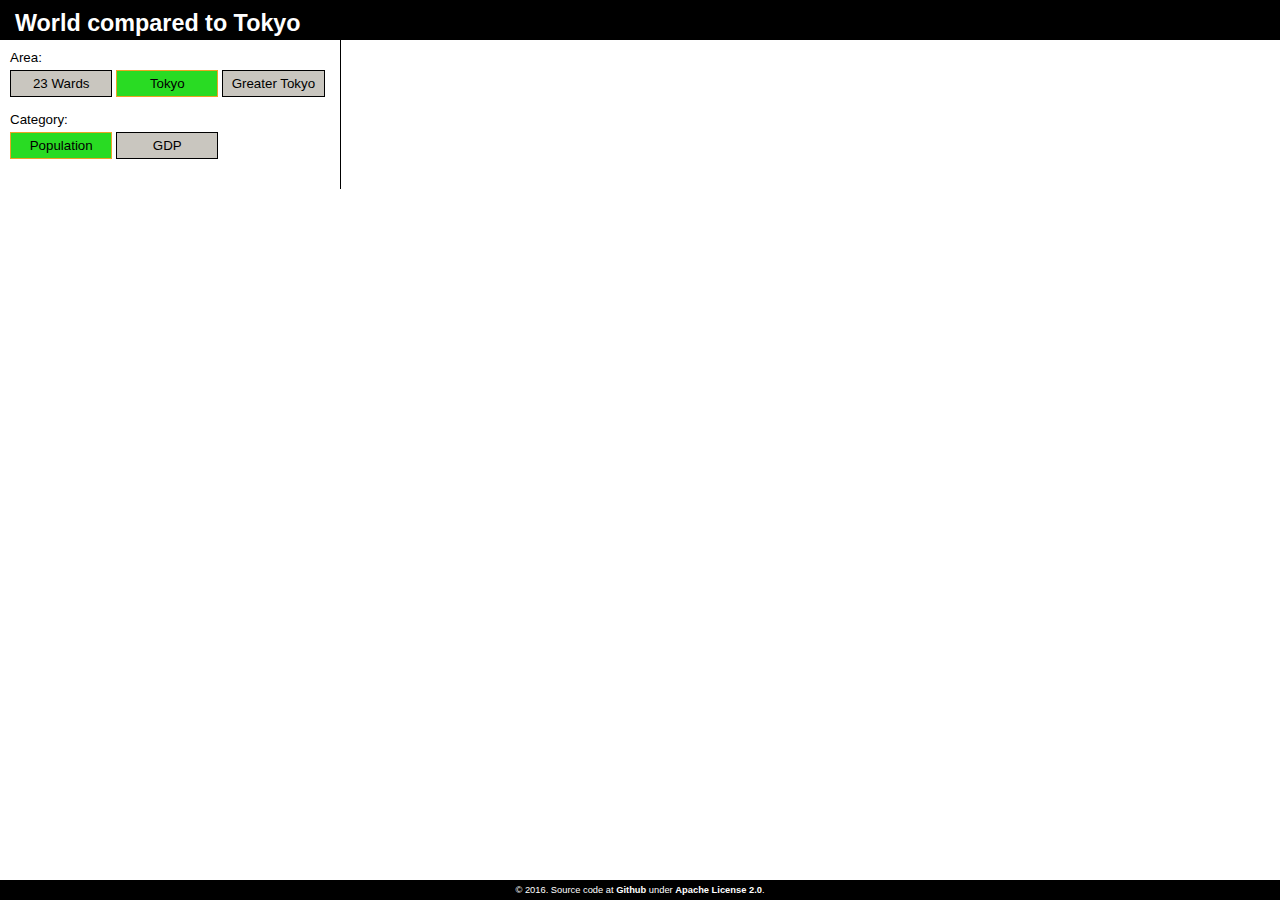
==== web/index.html @ 12f6857e "Corrected copy" ====
<!DOCTYPE html>
<html>
<head>
    <meta charset="utf-8" />
    <meta http-equiv="X-UA-Compatible" content="IE=edge">
    <meta name="viewport" content="width=device-width, initial-scale=1">

    <meta name="description" content="Statitics of Tokyo compared to the world.">
    <meta name="author" content="Inko Elgezua Fernandez">
    
    <link rel="stylesheet" type="text/css" href="css/style.css"></style>
    <title>World compared to Tokyo</title>
</head>
<body>
    <header>
      <div>
        <h1><a href="index.html">World compared to Tokyo</a></h1>
      </div>
      <div>
        <!--ul>
          <li><a href="about.html">About</a></li>
          <li><a href="sources.html">Sources</a></li>
        </ul-->
      </div>
    </header>
    <div class="container">
        <div class="filters-column">
            <div id="tokyo-divisions" class="filters">
              <p class="caption">Area:</p>
              <div>
                <button class="col-3 filter" data-value="23-wards">23 Wards</button>
                <button class="col-3 filter selected"  data-value="tokyo">Tokyo</button>
                <button class="col-3 filter" data-value="greater-tokyo">Greater Tokyo</button>
              </div>
            </div>

            <div id="categories" class="filters">
              <p class="caption">Category:</p>
              <div>
                  <button class="col-3 filter selected" data-value="population">Population</button>
                  <button class="col-3 filter" data-value="gdp">GDP</button>
                  <!--button class="col-3 filter" data-value="transport">Transport</button-->
              </div>
            </div>

            <!--div id="subcategories" class="filters">
              <p class="caption">Stations:</p>
              <div id="transport">
                <div>
                  <button class="col-2 filter selected" data-value="total">Total commuters</button>
                  <button class="col-2 filter" data-value="yamanote">Yamanote Line</button>
                </div>
                <div>
                  <button class="col-3 filter" data-value="shinjuku">Shinjuku</button>
                  <button class="col-3 filter" data-value="ikebukuro">Ikebukuro</button>
                  <button class="col-3 filter" data-value="shibuya">Shibuya</button>
                </div>
              </div>
            </div-->

            <div id="map-legend">
              <p></p>
            </div>

            <div class="info-container">
                <div id="population-tokyo" class="info">
                  <p>With its <span class="emphasys">13.5</span> million habitants Tokyo is the second largest capital city in the world and largest in Japan.</p>
                </div>

                <div id="population-23-wards" class="info">
                  <p>The central area of Tokyo houses <span class="emphasys">9.2</span> million habitants.</p>
                </div>

                <div id="population-greater-tokyo" class="info">
                  <p>With its <span class="emphasys">38</span> million habitants Greater Tokyo is considered the biggest metropolis in the world.</p>
                </div>

                <div id="gdp-23-wards" class="info">
                  <p>Tokyo accounts for over a third of Japanese GDP.</p>
                  <p>If it was a country, its (estimated) $1,900 billion GDP would be the <span class="emphasys">10th economy</span> in the world.</p>
                </div>

                <div id="gdp-tokyo" class="info">
                  <p>Tokyo accounts for over a third of Japanese GDP.</p>
                  <p>If it was a country, its (estimated) $1,900 billion GDP would be the <span class="emphasys">10th economy</span> in the world.</p>
                </div>

                <div id="gdp-greater-tokyo" class="info">
                  <p>Greater Tokyo accounts for over a third of the Japanese GDP with an estimated $1,940 billion GDP.</p>
                </div>
            </div>

            <div id="tokyo-info-container">
              <div id="info-23-wards" class="info-divisions">
                  <p>Tokyo city was originally formed by 23 wards (independent municipalities now) that make the core of the city. These include the well known Shinjuku or Shibuya for example.</p>
                  <img src="images/23_wards.png" />
              </div>
              <div id="info-tokyo" class="info-divisions">
                  <p>Tokyo consist of the 23 Special Wards, 26 cities, 5 towns and 8 villages that together form what it is called now Tokyo Metropolis since 1943.</p>
                  <img src="images/tokyo_metro.png" />
              </div>
              <div id="info-greater-tokyo" class="info-divisions">
                  <p>It is commonly called Greater Tokyo to the giant metropolis formed by: Tokyo itself, Yokohama, Kawasaki, Sagamihara, Chiba and Saitama.</p>
                  <img src="images/greater_tokyo.png" />
              </div>
            </div>
        </div>

        <div class="map-column">
          <div class="map-container">
            <div id="world-map"></div>
          </div>
        </div>
    </div>

    <footer>
      <p>&copy; 2016. Source code at <a href="https://github.com/kipel/comparedto.tokyo.git">Github</a> under <a href="http://www.apache.org/licenses/LICENSE-2.0">Apache License 2.0</a>.</p>
    </footer>

    <script type="text/javascript" src="https://www.google.com/jsapi"></script>
    <script type="text/javascript" src="https://ajax.googleapis.com/ajax/libs/jquery/1.11.3/jquery.min.js"></script>
    <script type="text/javascript">

      google.load("visualization", "1", {packages:["geochart"]});
      var chart;
      var map_options;

      $().ready(function() {
        setupMap();
        updateInfo();
      });

      $("#tokyo-divisions div").on('click', function(e) {
          $("#tokyo-divisions div").children().each(function(i, child) {
            $(child).attr("class", "col-3 filter");
          });
          $(e.target).attr("class", "col-3 filter selected");

          updateInfo();
      });

      $("#categories div").on('click', function(e) {
          $("#categories div").children().each(function(i, child) {
            $(child).attr("class", "col-3 filter");
          });
          $(e.target).attr("class", "col-3 filter selected");

          updateInfo();
      });

    function setupMap() {
      var width = $(document).width() * 0.73;
      var height = $(document).height() - $("header").height() - $("footer").height() - 75;
      map_options = {
          keepAspectRatio: false,
          colorAxis: {colors: ['#00853f', '#00f000'], values: [0, 100]},
          backgroundColor: '#ffffff',
          datalessRegionColor: '#C7CED1',
          defaultColor: '#C7CED1',
          width: width,
          height: height,
        };

      chart = new google.visualization.GeoChart(document.getElementById('world-map'));

      drawRegionsMap([['Country']]);
    }

    function updateInfo() {
      hideSubcategories();
      hideInfo();
      hideDivisionInfo();
      
      var value = $("#categories .selected").data("value");
      var division = $("#tokyo-divisions .selected").data("value");

      filterMap(value, division);

      var pretty_name = prettify(division);

      updateLegend(legends[value] + pretty_name);
      showSubcategory(value);
      showInfo(value, division);
      showDivisionInfo(division);
    }

    function filterMap(value, division) {
      var countries = [['Countries', 
                      '% with respect to ' + prettify(division)]];

      if (value === "transport") {
        var filtered_countries = [['Countries']];
      }
      else {
        world.filter(function(obj) {
          if (obj[value] < tokyo[division][value]) {
            var percentage = parseFloat((100 * obj[value] / tokyo[division][value]).toFixed(2));
            this.push([obj.name, percentage]);    
          }
        }, countries);
      }
      
      drawRegionsMap(countries);
    }

    function drawRegionsMap(data) {
      var dataTable = google.visualization.arrayToDataTable(data);
      chart.draw(dataTable, map_options);
    }

    function showSubcategory(value) {
      if (value === "transport") {
        $("#transport").css("display", "block");
      }
    }

    function hideSubcategories() {
      $(".subcategories").children().each(function(i, child) {
        $(child).css("display", "none");
      });
    }

    function showInfo(value, division) {
      $("#" + value + "-" + division).css("display", "block");
    }

    function hideInfo() {
      $(".info-container").children().each(function(i, child) {
        $(child).css("display", "none");
      });
    }

    function showDivisionInfo(division) {
      $("#info-" + division).css("display", "block");
    }

    function hideDivisionInfo() {
      $("#tokyo-info-container").children().each(function(i, child) {
        $(child).css("display", "none");
      });
    }

    function updateLegend(legend) {
        $("#map-legend p").html('<span class="emphasys">Legend: </span>' + legend);
    }

    function prettify(division) {
      if (division === "23-wards") {
        return "23 Wards";
      }
      else if (division === "greater-tokyo") {
        return "Greater Tokyo";
      }
        return "Tokyo";
    }

    var tokyo = {
          "tokyo":  {
              "population": 13482040,
              "population_year": 2015,
              "area": 2191,
              "gdp": 1900000,
              "gdp_year": 2007,
            },
          "23-wards": {
                "population": 9214130,
                "population_year": 2015,
                "area": 623,
                "gdp": 1900000,
                "gdp_year": 0,
              },
          "greater-tokyo": {
                    "population": 38001018,
                    "population_year": 2015,
                    "area": 14034,
                    "gdp": 1941000,
                    "gdp_year": 2008,
                    },
        };
    var legends = {
                    "population": "Countries with smaller population than ",
                    "gdp": "Countries with smaller GDP ($ millions) than ",
                    "transport-all": "Countries with smaller population than ",
                    "transport-shinjuku": "Countries with capital smaller than daily commuters in Shinjuku Station",
                    "transport-ikebukuro": "Countries with capital smaller than daily commuters in Ikebukuro Station",
                    "transport-shibuya": "Countries with capital smaller than daily commuters in Shibuya Station",
                  };

    var world = [
  {
    "alpha2": "AW",
    "alpha3": "ABW",
    "area": 0,
    "capital": {
      "area": 0,
      "gdp": 0,
      "gdp_year": 0,
      "is_capital": true,
      "name": "Oranjestad",
      "population": 28295,
      "population_year": 2012
    },
    "gdp": 0,
    "gdp_year": 0,
    "name": "Aruba",
    "population": 103889,
    "population_year": 2015
  },
  {
    "alpha2": "AF",
    "alpha3": "AFG",
    "area": 0,
    "capital": {
      "area": 0,
      "gdp": 0,
      "gdp_year": 0,
      "is_capital": true,
      "name": "Kabul",
      "population": 0,
      "population_year": 0
    },
    "gdp": 20038,
    "gdp_year": 2014,
    "name": "Afghanistan",
    "population": 32526562,
    "population_year": 2015
  },
  {
    "alpha2": "AO",
    "alpha3": "AGO",
    "area": 0,
    "capital": {
      "area": 0,
      "gdp": 0,
      "gdp_year": 0,
      "is_capital": true,
      "name": "Luanda",
      "population": 0,
      "population_year": 0
    },
    "gdp": 138357,
    "gdp_year": 2014,
    "name": "Angola",
    "population": 25021974,
    "population_year": 2015
  },
  {
    "alpha2": "AI",
    "alpha3": "AIA",
    "area": 0,
    "capital": {
      "area": 0,
      "gdp": 0,
      "gdp_year": 0,
      "is_capital": true,
      "name": "The Valley",
      "population": 4904,
      "population_year": 2003
    },
    "gdp": 0,
    "gdp_year": 0,
    "name": "Anguilla",
    "population": 14614,
    "population_year": 2015
  },
  {
    "alpha2": "AX",
    "alpha3": "ALA",
    "area": 0,
    "capital": {
      "area": 0,
      "gdp": 0,
      "gdp_year": 0,
      "is_capital": true,
      "name": "Mariehamn",
      "population": 11370,
      "population_year": 2014
    },
    "gdp": 0,
    "gdp_year": 0,
    "name": "\u00c5land Islands",
    "population": 0,
    "population_year": 0
  },
  {
    "alpha2": "AL",
    "alpha3": "ALB",
    "area": 0,
    "capital": {
      "area": 0,
      "gdp": 0,
      "gdp_year": 0,
      "is_capital": true,
      "name": "Tirana",
      "population": 418495,
      "population_year": 2013
    },
    "gdp": 13212,
    "gdp_year": 2014,
    "name": "Albania",
    "population": 2896679,
    "population_year": 2015
  },
  {
    "alpha2": "AD",
    "alpha3": "AND",
    "area": 0,
    "capital": {
      "area": 0,
      "gdp": 0,
      "gdp_year": 0,
      "is_capital": true,
      "name": "Andorra la Vella",
      "population": 22205,
      "population_year": 2011
    },
    "gdp": 0,
    "gdp_year": 0,
    "name": "Andorra",
    "population": 70473,
    "population_year": 2015
  },
  {
    "alpha2": "AE",
    "alpha3": "ARE",
    "area": 0,
    "capital": {
      "area": 0,
      "gdp": 0,
      "gdp_year": 0,
      "is_capital": true,
      "name": "Abu Dhabi",
      "population": 0,
      "population_year": 0
    },
    "gdp": 399451,
    "gdp_year": 2014,
    "name": "United Arab Emirates",
    "population": 9156963,
    "population_year": 2015
  },
  {
    "alpha2": "AR",
    "alpha3": "ARG",
    "area": 0,
    "capital": {
      "area": 0,
      "gdp": 0,
      "gdp_year": 0,
      "is_capital": true,
      "name": "Buenos Aires",
      "population": 2965403,
      "population_year": 1991
    },
    "gdp": 537660,
    "gdp_year": 2014,
    "name": "Argentina",
    "population": 43416755,
    "population_year": 2015
  },
  {
    "alpha2": "AM",
    "alpha3": "ARM",
    "area": 0,
    "capital": {
      "area": 0,
      "gdp": 0,
      "gdp_year": 0,
      "is_capital": true,
      "name": "Yerevan",
      "population": 1060138,
      "population_year": 2013
    },
    "gdp": 11644,
    "gdp_year": 2014,
    "name": "Armenia",
    "population": 3017712,
    "population_year": 2015
  },
  {
    "alpha2": "AS",
    "alpha3": "ASM",
    "area": 0,
    "capital": {
      "area": 0,
      "gdp": 0,
      "gdp_year": 0,
      "is_capital": true,
      "name": "Pago Pago",
      "population": 3656,
      "population_year": 2014
    },
    "gdp": 0,
    "gdp_year": 0,
    "name": "American Samoa",
    "population": 55538,
    "population_year": 2015
  },
  {
    "alpha2": "AQ",
    "alpha3": "ATA",
    "area": 0,
    "capital": {
      "area": 0,
      "gdp": 0,
      "gdp_year": 0,
      "is_capital": true,
      "name": "",
      "population": 0,
      "population_year": 0
    },
    "gdp": 0,
    "gdp_year": 0,
    "name": "Antarctica",
    "population": 0,
    "population_year": 0
  },
  {
    "alpha2": "TF",
    "alpha3": "ATF",
    "area": 0,
    "capital": {
      "area": 0,
      "gdp": 0,
      "gdp_year": 0,
      "is_capital": true,
      "name": "Port-aux-Fran\u00e7ais",
      "population": 0,
      "population_year": 0
    },
    "gdp": 0,
    "gdp_year": 0,
    "name": "French Southern and Antarctic Lands",
    "population": 0,
    "population_year": 0
  },
  {
    "alpha2": "AG",
    "alpha3": "ATG",
    "area": 0,
    "capital": {
      "area": 0,
      "gdp": 0,
      "gdp_year": 0,
      "is_capital": true,
      "name": "Saint John's",
      "population": 0,
      "population_year": 0
    },
    "gdp": 1221,
    "gdp_year": 2014,
    "name": "Antigua and Barbuda",
    "population": 91818,
    "population_year": 2015
  },
  {
    "alpha2": "AU",
    "alpha3": "AUS",
    "area": 0,
    "capital": {
      "area": 0,
      "gdp": 0,
      "gdp_year": 0,
      "is_capital": true,
      "name": "Canberra",
      "population": 356585,
      "population_year": 2012
    },
    "gdp": 1454675,
    "gdp_year": 2014,
    "name": "Australia",
    "population": 23968973,
    "population_year": 2015
  },
  {
    "alpha2": "AT",
    "alpha3": "AUT",
    "area": 0,
    "capital": {
      "area": 0,
      "gdp": 0,
      "gdp_year": 0,
      "is_capital": true,
      "name": "Vienna",
      "population": 0,
      "population_year": 0
    },
    "gdp": 436888,
    "gdp_year": 2014,
    "name": "Austria",
    "population": 8544586,
    "population_year": 2015
  },
  {
    "alpha2": "AZ",
    "alpha3": "AZE",
    "area": 0,
    "capital": {
      "area": 0,
      "gdp": 0,
      "gdp_year": 0,
      "is_capital": true,
      "name": "Baku",
      "population": 2136595,
      "population_year": 2013
    },
    "gdp": 75198,
    "gdp_year": 2014,
    "name": "Azerbaijan",
    "population": 9753968,
    "population_year": 2015
  },
  {
    "alpha2": "BI",
    "alpha3": "BDI",
    "area": 0,
    "capital": {
      "area": 0,
      "gdp": 0,
      "gdp_year": 0,
      "is_capital": true,
      "name": "Bujumbura",
      "population": 497169,
      "population_year": 2009
    },
    "gdp": 3094,
    "gdp_year": 2014,
    "name": "Burundi",
    "population": 11178921,
    "population_year": 2015
  },
  {
    "alpha2": "BE",
    "alpha3": "BEL",
    "area": 0,
    "capital": {
      "area": 0,
      "gdp": 0,
      "gdp_year": 0,
      "is_capital": true,
      "name": "Brussels",
      "population": 0,
      "population_year": 0
    },
    "gdp": 531547,
    "gdp_year": 2014,
    "name": "Belgium",
    "population": 11299192,
    "population_year": 2015
  },
  {
    "alpha2": "BJ",
    "alpha3": "BEN",
    "area": 0,
    "capital": {
      "area": 0,
      "gdp": 0,
      "gdp_year": 0,
      "is_capital": true,
      "name": "Porto-Novo",
      "population": 0,
      "population_year": 0
    },
    "gdp": 9575,
    "gdp_year": 2014,
    "name": "Benin",
    "population": 10879829,
    "population_year": 2015
  },
  {
    "alpha2": "BF",
    "alpha3": "BFA",
    "area": 0,
    "capital": {
      "area": 0,
      "gdp": 0,
      "gdp_year": 0,
      "is_capital": true,
      "name": "Ouagadougou",
      "population": 1475223,
      "population_year": 2009
    },
    "gdp": 12542,
    "gdp_year": 2014,
    "name": "Burkina Faso",
    "population": 18105570,
    "population_year": 2015
  },
  {
    "alpha2": "BD",
    "alpha3": "BGD",
    "area": 0,
    "capital": {
      "area": 0,
      "gdp": 0,
      "gdp_year": 0,
      "is_capital": true,
      "name": "Dhaka",
      "population": 5333571,
      "population_year": 2006
    },
    "gdp": 172887,
    "gdp_year": 2014,
    "name": "Bangladesh",
    "population": 160995642,
    "population_year": 2015
  },
  {
    "alpha2": "BG",
    "alpha3": "BGR",
    "area": 0,
    "capital": {
      "area": 0,
      "gdp": 0,
      "gdp_year": 0,
      "is_capital": true,
      "name": "Sofia",
      "population": 1210820,
      "population_year": 2013
    },
    "gdp": 56717,
    "gdp_year": 2014,
    "name": "Bulgaria",
    "population": 7149787,
    "population_year": 2015
  },
  {
    "alpha2": "BH",
    "alpha3": "BHR",
    "area": 0,
    "capital": {
      "area": 0,
      "gdp": 0,
      "gdp_year": 0,
      "is_capital": true,
      "name": "Manama",
      "population": 153395,
      "population_year": 2004
    },
    "gdp": 33851,
    "gdp_year": 2014,
    "name": "Bahrain",
    "population": 1377237,
    "population_year": 2015
  },
  {
    "alpha2": "BS",
    "alpha3": "BHS",
    "area": 0,
    "capital": {
      "area": 0,
      "gdp": 0,
      "gdp_year": 0,
      "is_capital": true,
      "name": "Nassau",
      "population": 244400,
      "population_year": 2011
    },
    "gdp": 8511,
    "gdp_year": 2014,
    "name": "Bahamas",
    "population": 388019,
    "population_year": 2015
  },
  {
    "alpha2": "BA",
    "alpha3": "BIH",
    "area": 0,
    "capital": {
      "area": 0,
      "gdp": 0,
      "gdp_year": 0,
      "is_capital": true,
      "name": "Sarajevo",
      "population": 527049,
      "population_year": 1994
    },
    "gdp": 18286,
    "gdp_year": 2014,
    "name": "Bosnia and Herzegovina",
    "population": 3810416,
    "population_year": 2015
  },
  {
    "alpha2": "BL",
    "alpha3": "BLM",
    "area": 0,
    "capital": {
      "area": 0,
      "gdp": 0,
      "gdp_year": 0,
      "is_capital": true,
      "name": "Gustavia",
      "population": 0,
      "population_year": 0
    },
    "gdp": 0,
    "gdp_year": 0,
    "name": "Saint Barth\u00e9lemy",
    "population": 0,
    "population_year": 0
  },
  {
    "alpha2": "BY",
    "alpha3": "BLR",
    "area": 0,
    "capital": {
      "area": 0,
      "gdp": 0,
      "gdp_year": 0,
      "is_capital": true,
      "name": "Minsk",
      "population": 1893063,
      "population_year": 2013
    },
    "gdp": 76139,
    "gdp_year": 2014,
    "name": "Belarus",
    "population": 9495826,
    "population_year": 2015
  },
  {
    "alpha2": "BZ",
    "alpha3": "BLZ",
    "area": 0,
    "capital": {
      "area": 0,
      "gdp": 0,
      "gdp_year": 0,
      "is_capital": true,
      "name": "Belmopan",
      "population": 0,
      "population_year": 0
    },
    "gdp": 1699,
    "gdp_year": 2014,
    "name": "Belize",
    "population": 359287,
    "population_year": 2015
  },
  {
    "alpha2": "BM",
    "alpha3": "BMU",
    "area": 0,
    "capital": {
      "area": 0,
      "gdp": 0,
      "gdp_year": 0,
      "is_capital": true,
      "name": "Hamilton",
      "population": 138792,
      "population_year": 2009
    },
    "gdp": 5574,
    "gdp_year": 2014,
    "name": "Bermuda",
    "population": 62004,
    "population_year": 2015
  },
  {
    "alpha2": "BO",
    "alpha3": "BOL",
    "area": 0,
    "capital": {
      "area": 0,
      "gdp": 0,
      "gdp_year": 0,
      "is_capital": true,
      "name": "Sucre",
      "population": 193876,
      "population_year": 2007
    },
    "gdp": 32996,
    "gdp_year": 2014,
    "name": "Bolivia",
    "population": 10724705,
    "population_year": 2015
  },
  {
    "alpha2": "BR",
    "alpha3": "BRA",
    "area": 0,
    "capital": {
      "area": 0,
      "gdp": 0,
      "gdp_year": 0,
      "is_capital": true,
      "name": "Bras\u00edlia",
      "population": 0,
      "population_year": 0
    },
    "gdp": 2346076,
    "gdp_year": 2014,
    "name": "Brazil",
    "population": 207847528,
    "population_year": 2015
  },
  {
    "alpha2": "BB",
    "alpha3": "BRB",
    "area": 0,
    "capital": {
      "area": 0,
      "gdp": 0,
      "gdp_year": 0,
      "is_capital": true,
      "name": "Bridgetown",
      "population": 7466,
      "population_year": 1980
    },
    "gdp": 4355,
    "gdp_year": 2014,
    "name": "Barbados",
    "population": 284215,
    "population_year": 2015
  },
  {
    "alpha2": "BN",
    "alpha3": "BRN",
    "area": 0,
    "capital": {
      "area": 0,
      "gdp": 0,
      "gdp_year": 0,
      "is_capital": true,
      "name": "Bandar Seri Begawan",
      "population": 27285,
      "population_year": 2003
    },
    "gdp": 17105,
    "gdp_year": 2014,
    "name": "Brunei",
    "population": 423188,
    "population_year": 2015
  },
  {
    "alpha2": "BT",
    "alpha3": "BTN",
    "area": 0,
    "capital": {
      "area": 0,
      "gdp": 0,
      "gdp_year": 0,
      "is_capital": true,
      "name": "Thimphu",
      "population": 79185,
      "population_year": 2011
    },
    "gdp": 1959,
    "gdp_year": 2014,
    "name": "Bhutan",
    "population": 774830,
    "population_year": 2015
  },
  {
    "alpha2": "BV",
    "alpha3": "BVT",
    "area": 0,
    "capital": {
      "area": 0,
      "gdp": 0,
      "gdp_year": 0,
      "is_capital": true,
      "name": "",
      "population": 0,
      "population_year": 0
    },
    "gdp": 0,
    "gdp_year": 0,
    "name": "Bouvet Island",
    "population": 0,
    "population_year": 0
  },
  {
    "alpha2": "BW",
    "alpha3": "BWA",
    "area": 0,
    "capital": {
      "area": 0,
      "gdp": 0,
      "gdp_year": 0,
      "is_capital": true,
      "name": "Gaborone",
      "population": 231592,
      "population_year": 2013
    },
    "gdp": 15813,
    "gdp_year": 2014,
    "name": "Botswana",
    "population": 2262485,
    "population_year": 2015
  },
  {
    "alpha2": "CF",
    "alpha3": "CAF",
    "area": 0,
    "capital": {
      "area": 0,
      "gdp": 0,
      "gdp_year": 0,
      "is_capital": true,
      "name": "Bangui",
      "population": 451690,
      "population_year": 2002
    },
    "gdp": 1723,
    "gdp_year": 2014,
    "name": "Central African Republic",
    "population": 4900274,
    "population_year": 2015
  },
  {
    "alpha2": "CA",
    "alpha3": "CAN",
    "area": 0,
    "capital": {
      "area": 0,
      "gdp": 0,
      "gdp_year": 0,
      "is_capital": true,
      "name": "Ottawa",
      "population": 883395,
      "population_year": 2013
    },
    "gdp": 1785387,
    "gdp_year": 2014,
    "name": "Canada",
    "population": 35939927,
    "population_year": 2015
  },
  {
    "alpha2": "CC",
    "alpha3": "CCK",
    "area": 0,
    "capital": {
      "area": 0,
      "gdp": 0,
      "gdp_year": 0,
      "is_capital": true,
      "name": "West Island",
      "population": 0,
      "population_year": 0
    },
    "gdp": 0,
    "gdp_year": 0,
    "name": "Cocos (Keeling) Islands",
    "population": 0,
    "population_year": 0
  },
  {
    "alpha2": "CH",
    "alpha3": "CHE",
    "area": 0,
    "capital": {
      "area": 0,
      "gdp": 0,
      "gdp_year": 0,
      "is_capital": true,
      "name": "Bern",
      "population": 0,
      "population_year": 0
    },
    "gdp": 701037,
    "gdp_year": 2014,
    "name": "Switzerland",
    "population": 8298663,
    "population_year": 2015
  },
  {
    "alpha2": "CL",
    "alpha3": "CHL",
    "area": 0,
    "capital": {
      "area": 0,
      "gdp": 0,
      "gdp_year": 0,
      "is_capital": true,
      "name": "Santiago",
      "population": 132804,
      "population_year": 2013
    },
    "gdp": 258062,
    "gdp_year": 2014,
    "name": "Chile",
    "population": 17948141,
    "population_year": 2015
  },
  {
    "alpha2": "CN",
    "alpha3": "CHN",
    "area": 0,
    "capital": {
      "area": 0,
      "gdp": 0,
      "gdp_year": 0,
      "is_capital": true,
      "name": "Beijing",
      "population": 0,
      "population_year": 0
    },
    "gdp": 10354832,
    "gdp_year": 2014,
    "name": "China",
    "population": 1376048943,
    "population_year": 2015
  },
  {
    "alpha2": "CI",
    "alpha3": "CIV",
    "area": 0,
    "capital": {
      "area": 0,
      "gdp": 0,
      "gdp_year": 0,
      "is_capital": true,
      "name": "Yamoussoukro",
      "population": 106786,
      "population_year": 1988
    },
    "gdp": 34254,
    "gdp_year": 2014,
    "name": "Ivory Coast",
    "population": 22701556,
    "population_year": 2015
  },
  {
    "alpha2": "CM",
    "alpha3": "CMR",
    "area": 0,
    "capital": {
      "area": 0,
      "gdp": 0,
      "gdp_year": 0,
      "is_capital": true,
      "name": "Yaound\u00e9",
      "population": 0,
      "population_year": 0
    },
    "gdp": 32051,
    "gdp_year": 2014,
    "name": "Cameroon",
    "population": 23344179,
    "population_year": 2015
  },
  {
    "alpha2": "CD",
    "alpha3": "COD",
    "area": 0,
    "capital": {
      "area": 0,
      "gdp": 0,
      "gdp_year": 0,
      "is_capital": true,
      "name": "Kinshasa",
      "population": 0,
      "population_year": 0
    },
    "gdp": 0,
    "gdp_year": 0,
    "name": "DR Congo",
    "population": 77266814,
    "population_year": 2015
  },
  {
    "alpha2": "CG",
    "alpha3": "COG",
    "area": 0,
    "capital": {
      "area": 0,
      "gdp": 0,
      "gdp_year": 0,
      "is_capital": true,
      "name": "Brazzaville",
      "population": 596200,
      "population_year": 1984
    },
    "gdp": 14177,
    "gdp_year": 2014,
    "name": "Republic of the Congo",
    "population": 4620330,
    "population_year": 2015
  },
  {
    "alpha2": "CK",
    "alpha3": "COK",
    "area": 0,
    "capital": {
      "area": 0,
      "gdp": 0,
      "gdp_year": 0,
      "is_capital": true,
      "name": "Avarua",
      "population": 0,
      "population_year": 0
    },
    "gdp": 0,
    "gdp_year": 0,
    "name": "Cook Islands",
    "population": 20833,
    "population_year": 2015
  },
  {
    "alpha2": "CO",
    "alpha3": "COL",
    "area": 0,
    "capital": {
      "area": 0,
      "gdp": 0,
      "gdp_year": 0,
      "is_capital": true,
      "name": "Bogot\u00e1",
      "population": 0,
      "population_year": 0
    },
    "gdp": 377740,
    "gdp_year": 2014,
    "name": "Colombia",
    "population": 48228704,
    "population_year": 2015
  },
  {
    "alpha2": "KM",
    "alpha3": "COM",
    "area": 0,
    "capital": {
      "area": 0,
      "gdp": 0,
      "gdp_year": 0,
      "is_capital": true,
      "name": "Moroni",
      "population": 30365,
      "population_year": 2002
    },
    "gdp": 624,
    "gdp_year": 2014,
    "name": "Comoros",
    "population": 788474,
    "population_year": 2015
  },
  {
    "alpha2": "CV",
    "alpha3": "CPV",
    "area": 0,
    "capital": {
      "area": 0,
      "gdp": 0,
      "gdp_year": 0,
      "is_capital": true,
      "name": "Praia",
      "population": 61644,
      "population_year": 1990
    },
    "gdp": 1871,
    "gdp_year": 2014,
    "name": "Cape Verde",
    "population": 520501,
    "population_year": 2015
  },
  {
    "alpha2": "CR",
    "alpha3": "CRI",
    "area": 0,
    "capital": {
      "area": 0,
      "gdp": 0,
      "gdp_year": 0,
      "is_capital": true,
      "name": "San Jos\u00e9",
      "population": 0,
      "population_year": 0
    },
    "gdp": 49553,
    "gdp_year": 2014,
    "name": "Costa Rica",
    "population": 4807850,
    "population_year": 2015
  },
  {
    "alpha2": "CU",
    "alpha3": "CUB",
    "area": 0,
    "capital": {
      "area": 0,
      "gdp": 0,
      "gdp_year": 0,
      "is_capital": true,
      "name": "Havana",
      "population": 0,
      "population_year": 0
    },
    "gdp": 77150,
    "gdp_year": 2014,
    "name": "Cuba",
    "population": 11389562,
    "population_year": 2015
  },
  {
    "alpha2": "CW",
    "alpha3": "CUW",
    "area": 0,
    "capital": {
      "area": 0,
      "gdp": 0,
      "gdp_year": 0,
      "is_capital": true,
      "name": "Willemstad",
      "population": 0,
      "population_year": 0
    },
    "gdp": 0,
    "gdp_year": 0,
    "name": "Cura\u00e7ao",
    "population": 157203,
    "population_year": 2015
  },
  {
    "alpha2": "CX",
    "alpha3": "CXR",
    "area": 0,
    "capital": {
      "area": 0,
      "gdp": 0,
      "gdp_year": 0,
      "is_capital": true,
      "name": "Flying Fish Cove",
      "population": 0,
      "population_year": 0
    },
    "gdp": 0,
    "gdp_year": 0,
    "name": "Christmas Island",
    "population": 0,
    "population_year": 0
  },
  {
    "alpha2": "KY",
    "alpha3": "CYM",
    "area": 0,
    "capital": {
      "area": 0,
      "gdp": 0,
      "gdp_year": 0,
      "is_capital": true,
      "name": "George Town",
      "population": 28836,
      "population_year": 2008
    },
    "gdp": 0,
    "gdp_year": 0,
    "name": "Cayman Islands",
    "population": 59967,
    "population_year": 2015
  },
  {
    "alpha2": "CY",
    "alpha3": "CYP",
    "area": 0,
    "capital": {
      "area": 0,
      "gdp": 0,
      "gdp_year": 0,
      "is_capital": true,
      "name": "Nicosia",
      "population": 0,
      "population_year": 0
    },
    "gdp": 23226,
    "gdp_year": 2014,
    "name": "Cyprus",
    "population": 1165300,
    "population_year": 2015
  },
  {
    "alpha2": "CZ",
    "alpha3": "CZE",
    "area": 0,
    "capital": {
      "area": 0,
      "gdp": 0,
      "gdp_year": 0,
      "is_capital": true,
      "name": "Prague",
      "population": 0,
      "population_year": 0
    },
    "gdp": 205270,
    "gdp_year": 2014,
    "name": "Czech Republic",
    "population": 10543186,
    "population_year": 2015
  },
  {
    "alpha2": "DE",
    "alpha3": "DEU",
    "area": 0,
    "capital": {
      "area": 0,
      "gdp": 0,
      "gdp_year": 0,
      "is_capital": true,
      "name": "Berlin",
      "population": 3375222,
      "population_year": 2013
    },
    "gdp": 3868291,
    "gdp_year": 2014,
    "name": "Germany",
    "population": 80688545,
    "population_year": 2015
  },
  {
    "alpha2": "DJ",
    "alpha3": "DJI",
    "area": 0,
    "capital": {
      "area": 0,
      "gdp": 0,
      "gdp_year": 0,
      "is_capital": true,
      "name": "Djibouti",
      "population": 0,
      "population_year": 0
    },
    "gdp": 1589,
    "gdp_year": 2014,
    "name": "Djibouti",
    "population": 887861,
    "population_year": 2015
  },
  {
    "alpha2": "DM",
    "alpha3": "DMA",
    "area": 0,
    "capital": {
      "area": 0,
      "gdp": 0,
      "gdp_year": 0,
      "is_capital": true,
      "name": "Roseau",
      "population": 16243,
      "population_year": 1991
    },
    "gdp": 524,
    "gdp_year": 2014,
    "name": "Dominica",
    "population": 72680,
    "population_year": 2015
  },
  {
    "alpha2": "DK",
    "alpha3": "DNK",
    "area": 0,
    "capital": {
      "area": 0,
      "gdp": 0,
      "gdp_year": 0,
      "is_capital": true,
      "name": "Copenhagen",
      "population": 0,
      "population_year": 0
    },
    "gdp": 342362,
    "gdp_year": 2014,
    "name": "Denmark",
    "population": 5669081,
    "population_year": 2015
  },
  {
    "alpha2": "DO",
    "alpha3": "DOM",
    "area": 0,
    "capital": {
      "area": 0,
      "gdp": 0,
      "gdp_year": 0,
      "is_capital": true,
      "name": "Santo Domingo",
      "population": 965040,
      "population_year": 2012
    },
    "gdp": 64138,
    "gdp_year": 2014,
    "name": "Dominican Republic",
    "population": 10528391,
    "population_year": 2015
  },
  {
    "alpha2": "DZ",
    "alpha3": "DZA",
    "area": 0,
    "capital": {
      "area": 0,
      "gdp": 0,
      "gdp_year": 0,
      "is_capital": true,
      "name": "Algiers",
      "population": 0,
      "population_year": 0
    },
    "gdp": 213518,
    "gdp_year": 2014,
    "name": "Algeria",
    "population": 39666519,
    "population_year": 2015
  },
  {
    "alpha2": "EC",
    "alpha3": "ECU",
    "area": 0,
    "capital": {
      "area": 0,
      "gdp": 0,
      "gdp_year": 0,
      "is_capital": true,
      "name": "Quito",
      "population": 1619146,
      "population_year": 2012
    },
    "gdp": 100917,
    "gdp_year": 2014,
    "name": "Ecuador",
    "population": 16144363,
    "population_year": 2015
  },
  {
    "alpha2": "EG",
    "alpha3": "EGY",
    "area": 0,
    "capital": {
      "area": 0,
      "gdp": 0,
      "gdp_year": 0,
      "is_capital": true,
      "name": "Cairo",
      "population": 7771617,
      "population_year": 2011
    },
    "gdp": 286538,
    "gdp_year": 2014,
    "name": "Egypt",
    "population": 91508084,
    "population_year": 2015
  },
  {
    "alpha2": "ER",
    "alpha3": "ERI",
    "area": 0,
    "capital": {
      "area": 0,
      "gdp": 0,
      "gdp_year": 0,
      "is_capital": true,
      "name": "Asmara",
      "population": 281110,
      "population_year": 1991
    },
    "gdp": 0,
    "gdp_year": 0,
    "name": "Eritrea",
    "population": 5227791,
    "population_year": 2015
  },
  {
    "alpha2": "EH",
    "alpha3": "ESH",
    "area": 0,
    "capital": {
      "area": 0,
      "gdp": 0,
      "gdp_year": 0,
      "is_capital": true,
      "name": "El Aai\u00fan",
      "population": 0,
      "population_year": 0
    },
    "gdp": 0,
    "gdp_year": 0,
    "name": "Western Sahara",
    "population": 572540,
    "population_year": 2015
  },
  {
    "alpha2": "ES",
    "alpha3": "ESP",
    "area": 0,
    "capital": {
      "area": 0,
      "gdp": 0,
      "gdp_year": 0,
      "is_capital": true,
      "name": "Madrid",
      "population": 3220387,
      "population_year": 2013
    },
    "gdp": 1381342,
    "gdp_year": 2014,
    "name": "Spain",
    "population": 46121699,
    "population_year": 2015
  },
  {
    "alpha2": "EE",
    "alpha3": "EST",
    "area": 0,
    "capital": {
      "area": 0,
      "gdp": 0,
      "gdp_year": 0,
      "is_capital": true,
      "name": "Tallinn",
      "population": 407946,
      "population_year": 2013
    },
    "gdp": 26485,
    "gdp_year": 2014,
    "name": "Estonia",
    "population": 1312558,
    "population_year": 2015
  },
  {
    "alpha2": "ET",
    "alpha3": "ETH",
    "area": 0,
    "capital": {
      "area": 0,
      "gdp": 0,
      "gdp_year": 0,
      "is_capital": true,
      "name": "Addis Ababa",
      "population": 0,
      "population_year": 0
    },
    "gdp": 55612,
    "gdp_year": 2014,
    "name": "Ethiopia",
    "population": 99390750,
    "population_year": 2015
  },
  {
    "alpha2": "FI",
    "alpha3": "FIN",
    "area": 0,
    "capital": {
      "area": 0,
      "gdp": 0,
      "gdp_year": 0,
      "is_capital": true,
      "name": "Helsinki",
      "population": 599676,
      "population_year": 2013
    },
    "gdp": 272217,
    "gdp_year": 2014,
    "name": "Finland",
    "population": 5503457,
    "population_year": 2015
  },
  {
    "alpha2": "FJ",
    "alpha3": "FJI",
    "area": 0,
    "capital": {
      "area": 0,
      "gdp": 0,
      "gdp_year": 0,
      "is_capital": true,
      "name": "Suva",
      "population": 74481,
      "population_year": 2014
    },
    "gdp": 4532,
    "gdp_year": 2014,
    "name": "Fiji",
    "population": 892145,
    "population_year": 2015
  },
  {
    "alpha2": "FK",
    "alpha3": "FLK",
    "area": 0,
    "capital": {
      "area": 0,
      "gdp": 0,
      "gdp_year": 0,
      "is_capital": true,
      "name": "Stanley",
      "population": 2115,
      "population_year": 2006
    },
    "gdp": 0,
    "gdp_year": 0,
    "name": "Falkland Islands",
    "population": 0,
    "population_year": 0
  },
  {
    "alpha2": "FR",
    "alpha3": "FRA",
    "area": 0,
    "capital": {
      "area": 0,
      "gdp": 0,
      "gdp_year": 0,
      "is_capital": true,
      "name": "Paris",
      "population": 2125851,
      "population_year": 2009
    },
    "gdp": 2829192,
    "gdp_year": 2014,
    "name": "France",
    "population": 64395345,
    "population_year": 2015
  },
  {
    "alpha2": "FO",
    "alpha3": "FRO",
    "area": 0,
    "capital": {
      "area": 0,
      "gdp": 0,
      "gdp_year": 0,
      "is_capital": true,
      "name": "T\u00f3rshavn",
      "population": 0,
      "population_year": 0
    },
    "gdp": 2613,
    "gdp_year": 2014,
    "name": "Faroe Islands",
    "population": 0,
    "population_year": 0
  },
  {
    "alpha2": "FM",
    "alpha3": "FSM",
    "area": 0,
    "capital": {
      "area": 0,
      "gdp": 0,
      "gdp_year": 0,
      "is_capital": true,
      "name": "Palikir",
      "population": 6227,
      "population_year": 2002
    },
    "gdp": 318,
    "gdp_year": 2014,
    "name": "Micronesia",
    "population": 526344,
    "population_year": 2015
  },
  {
    "alpha2": "GA",
    "alpha3": "GAB",
    "area": 0,
    "capital": {
      "area": 0,
      "gdp": 0,
      "gdp_year": 0,
      "is_capital": true,
      "name": "Libreville",
      "population": 362386,
      "population_year": 1993
    },
    "gdp": 18180,
    "gdp_year": 2014,
    "name": "Gabon",
    "population": 1725292,
    "population_year": 2015
  },
  {
    "alpha2": "GB",
    "alpha3": "GBR",
    "area": 0,
    "capital": {
      "area": 0,
      "gdp": 0,
      "gdp_year": 0,
      "is_capital": true,
      "name": "London",
      "population": 8278251,
      "population_year": 2006
    },
    "gdp": 2988893,
    "gdp_year": 2014,
    "name": "United Kingdom",
    "population": 64715810,
    "population_year": 2015
  },
  {
    "alpha2": "GE",
    "alpha3": "GEO",
    "area": 0,
    "capital": {
      "area": 0,
      "gdp": 0,
      "gdp_year": 0,
      "is_capital": true,
      "name": "Tbilisi",
      "population": 1172700,
      "population_year": 2012
    },
    "gdp": 16530,
    "gdp_year": 2014,
    "name": "Georgia",
    "population": 3999812,
    "population_year": 2015
  },
  {
    "alpha2": "GG",
    "alpha3": "GGY",
    "area": 0,
    "capital": {
      "area": 0,
      "gdp": 0,
      "gdp_year": 0,
      "is_capital": true,
      "name": "St. Peter Port",
      "population": 16488,
      "population_year": 2001
    },
    "gdp": 0,
    "gdp_year": 0,
    "name": "Guernsey",
    "population": 0,
    "population_year": 0
  },
  {
    "alpha2": "GH",
    "alpha3": "GHA",
    "area": 0,
    "capital": {
      "area": 0,
      "gdp": 0,
      "gdp_year": 0,
      "is_capital": true,
      "name": "Accra",
      "population": 1658937,
      "population_year": 2000
    },
    "gdp": 38617,
    "gdp_year": 2014,
    "name": "Ghana",
    "population": 27409893,
    "population_year": 2015
  },
  {
    "alpha2": "GI",
    "alpha3": "GIB",
    "area": 0,
    "capital": {
      "area": 0,
      "gdp": 0,
      "gdp_year": 0,
      "is_capital": true,
      "name": "Gibraltar",
      "population": 30001,
      "population_year": 2014
    },
    "gdp": 0,
    "gdp_year": 0,
    "name": "Gibraltar",
    "population": 32217,
    "population_year": 2015
  },
  {
    "alpha2": "GN",
    "alpha3": "GIN",
    "area": 0,
    "capital": {
      "area": 0,
      "gdp": 0,
      "gdp_year": 0,
      "is_capital": true,
      "name": "Conakry",
      "population": 1091500,
      "population_year": 2002
    },
    "gdp": 6624,
    "gdp_year": 2014,
    "name": "Guinea",
    "population": 12608590,
    "population_year": 2015
  },
  {
    "alpha2": "GP",
    "alpha3": "GLP",
    "area": 0,
    "capital": {
      "area": 0,
      "gdp": 0,
      "gdp_year": 0,
      "is_capital": true,
      "name": "Basse-Terre",
      "population": 12377,
      "population_year": 2003
    },
    "gdp": 0,
    "gdp_year": 0,
    "name": "Guadeloupe",
    "population": 468450,
    "population_year": 2015
  },
  {
    "alpha2": "GM",
    "alpha3": "GMB",
    "area": 0,
    "capital": {
      "area": 0,
      "gdp": 0,
      "gdp_year": 0,
      "is_capital": true,
      "name": "Banjul",
      "population": 0,
      "population_year": 0
    },
    "gdp": 904,
    "gdp_year": 2014,
    "name": "Gambia",
    "population": 1990924,
    "population_year": 2015
  },
  {
    "alpha2": "GW",
    "alpha3": "GNB",
    "area": 0,
    "capital": {
      "area": 0,
      "gdp": 0,
      "gdp_year": 0,
      "is_capital": true,
      "name": "Bissau",
      "population": 387909,
      "population_year": 2014
    },
    "gdp": 1022,
    "gdp_year": 2014,
    "name": "Guinea-Bissau",
    "population": 1844325,
    "population_year": 2015
  },
  {
    "alpha2": "GQ",
    "alpha3": "GNQ",
    "area": 0,
    "capital": {
      "area": 0,
      "gdp": 0,
      "gdp_year": 0,
      "is_capital": true,
      "name": "Malabo",
      "population": 30418,
      "population_year": 1983
    },
    "gdp": 15530,
    "gdp_year": 2014,
    "name": "Equatorial Guinea",
    "population": 845060,
    "population_year": 2015
  },
  {
    "alpha2": "GR",
    "alpha3": "GRC",
    "area": 0,
    "capital": {
      "area": 0,
      "gdp": 0,
      "gdp_year": 0,
      "is_capital": true,
      "name": "Athens",
      "population": 0,
      "population_year": 0
    },
    "gdp": 235574,
    "gdp_year": 2014,
    "name": "Greece",
    "population": 10954617,
    "population_year": 2015
  },
  {
    "alpha2": "GD",
    "alpha3": "GRD",
    "area": 0,
    "capital": {
      "area": 0,
      "gdp": 0,
      "gdp_year": 0,
      "is_capital": true,
      "name": "St. George's",
      "population": 4788,
      "population_year": 1981
    },
    "gdp": 912,
    "gdp_year": 2014,
    "name": "Grenada",
    "population": 106825,
    "population_year": 2015
  },
  {
    "alpha2": "GL",
    "alpha3": "GRL",
    "area": 0,
    "capital": {
      "area": 0,
      "gdp": 0,
      "gdp_year": 0,
      "is_capital": true,
      "name": "Nuuk",
      "population": 0,
      "population_year": 0
    },
    "gdp": 0,
    "gdp_year": 0,
    "name": "Greenland",
    "population": 56186,
    "population_year": 2015
  },
  {
    "alpha2": "GT",
    "alpha3": "GTM",
    "area": 0,
    "capital": {
      "area": 0,
      "gdp": 0,
      "gdp_year": 0,
      "is_capital": true,
      "name": "Guatemala City",
      "population": 0,
      "population_year": 0
    },
    "gdp": 58827,
    "gdp_year": 2014,
    "name": "Guatemala",
    "population": 16342897,
    "population_year": 2015
  },
  {
    "alpha2": "GF",
    "alpha3": "GUF",
    "area": 0,
    "capital": {
      "area": 0,
      "gdp": 0,
      "gdp_year": 0,
      "is_capital": true,
      "name": "Cayenne",
      "population": 58004,
      "population_year": 2008
    },
    "gdp": 0,
    "gdp_year": 0,
    "name": "French Guiana",
    "population": 268606,
    "population_year": 2015
  },
  {
    "alpha2": "GU",
    "alpha3": "GUM",
    "area": 0,
    "capital": {
      "area": 0,
      "gdp": 0,
      "gdp_year": 0,
      "is_capital": true,
      "name": "Hag\u00e5t\u00f1a",
      "population": 0,
      "population_year": 0
    },
    "gdp": 0,
    "gdp_year": 0,
    "name": "Guam",
    "population": 169885,
    "population_year": 2015
  },
  {
    "alpha2": "GY",
    "alpha3": "GUY",
    "area": 0,
    "capital": {
      "area": 0,
      "gdp": 0,
      "gdp_year": 0,
      "is_capital": true,
      "name": "Georgetown",
      "population": 219603,
      "population_year": 1991
    },
    "gdp": 3097,
    "gdp_year": 2014,
    "name": "Guyana",
    "population": 767085,
    "population_year": 2015
  },
  {
    "alpha2": "HK",
    "alpha3": "HKG",
    "area": 0,
    "capital": {
      "area": 0,
      "gdp": 0,
      "gdp_year": 0,
      "is_capital": true,
      "name": "City of Victoria",
      "population": 0,
      "population_year": 0
    },
    "gdp": 290896,
    "gdp_year": 2014,
    "name": "Hong Kong",
    "population": 7287983,
    "population_year": 2015
  },
  {
    "alpha2": "HM",
    "alpha3": "HMD",
    "area": 0,
    "capital": {
      "area": 0,
      "gdp": 0,
      "gdp_year": 0,
      "is_capital": true,
      "name": "",
      "population": 0,
      "population_year": 0
    },
    "gdp": 0,
    "gdp_year": 0,
    "name": "Heard Island and McDonald Islands",
    "population": 0,
    "population_year": 0
  },
  {
    "alpha2": "HN",
    "alpha3": "HND",
    "area": 0,
    "capital": {
      "area": 0,
      "gdp": 0,
      "gdp_year": 0,
      "is_capital": true,
      "name": "Tegucigalpa",
      "population": 765675,
      "population_year": 2007
    },
    "gdp": 19385,
    "gdp_year": 2014,
    "name": "Honduras",
    "population": 8075060,
    "population_year": 2015
  },
  {
    "alpha2": "HR",
    "alpha3": "HRV",
    "area": 0,
    "capital": {
      "area": 0,
      "gdp": 0,
      "gdp_year": 0,
      "is_capital": true,
      "name": "Zagreb",
      "population": 790017,
      "population_year": 2014
    },
    "gdp": 57113,
    "gdp_year": 2014,
    "name": "Croatia",
    "population": 4240317,
    "population_year": 2015
  },
  {
    "alpha2": "HT",
    "alpha3": "HTI",
    "area": 0,
    "capital": {
      "area": 0,
      "gdp": 0,
      "gdp_year": 0,
      "is_capital": true,
      "name": "Port-au-Prince",
      "population": 0,
      "population_year": 0
    },
    "gdp": 8713,
    "gdp_year": 2014,
    "name": "Haiti",
    "population": 10711067,
    "population_year": 2015
  },
  {
    "alpha2": "HU",
    "alpha3": "HUN",
    "area": 0,
    "capital": {
      "area": 0,
      "gdp": 0,
      "gdp_year": 0,
      "is_capital": true,
      "name": "Budapest",
      "population": 1731603,
      "population_year": 2013
    },
    "gdp": 138347,
    "gdp_year": 2014,
    "name": "Hungary",
    "population": 9855023,
    "population_year": 2015
  },
  {
    "alpha2": "ID",
    "alpha3": "IDN",
    "area": 0,
    "capital": {
      "area": 0,
      "gdp": 0,
      "gdp_year": 0,
      "is_capital": true,
      "name": "Jakarta",
      "population": 9607787,
      "population_year": 2011
    },
    "gdp": 888538,
    "gdp_year": 2014,
    "name": "Indonesia",
    "population": 257563815,
    "population_year": 2015
  },
  {
    "alpha2": "IM",
    "alpha3": "IMN",
    "area": 0,
    "capital": {
      "area": 0,
      "gdp": 0,
      "gdp_year": 0,
      "is_capital": true,
      "name": "Douglas",
      "population": 26218,
      "population_year": 2006
    },
    "gdp": 0,
    "gdp_year": 0,
    "name": "Isle of Man",
    "population": 87780,
    "population_year": 2015
  },
  {
    "alpha2": "IN",
    "alpha3": "IND",
    "area": 0,
    "capital": {
      "area": 0,
      "gdp": 0,
      "gdp_year": 0,
      "is_capital": true,
      "name": "New Delhi",
      "population": 302363,
      "population_year": 2007
    },
    "gdp": 2048517,
    "gdp_year": 2014,
    "name": "India",
    "population": 1311050527,
    "population_year": 2015
  },
  {
    "alpha2": "IO",
    "alpha3": "IOT",
    "area": 0,
    "capital": {
      "area": 0,
      "gdp": 0,
      "gdp_year": 0,
      "is_capital": true,
      "name": "Diego Garcia",
      "population": 0,
      "population_year": 0
    },
    "gdp": 0,
    "gdp_year": 0,
    "name": "British Indian Ocean Territory",
    "population": 0,
    "population_year": 0
  },
  {
    "alpha2": "IE",
    "alpha3": "IRL",
    "area": 0,
    "capital": {
      "area": 0,
      "gdp": 0,
      "gdp_year": 0,
      "is_capital": true,
      "name": "Dublin",
      "population": 527612,
      "population_year": 2012
    },
    "gdp": 250814,
    "gdp_year": 2014,
    "name": "Ireland",
    "population": 4688465,
    "population_year": 2015
  },
  {
    "alpha2": "IR",
    "alpha3": "IRN",
    "area": 0,
    "capital": {
      "area": 0,
      "gdp": 0,
      "gdp_year": 0,
      "is_capital": true,
      "name": "Tehran",
      "population": 8154051,
      "population_year": 2013
    },
    "gdp": 425326,
    "gdp_year": 2014,
    "name": "Iran",
    "population": 79109272,
    "population_year": 2015
  },
  {
    "alpha2": "IQ",
    "alpha3": "IRQ",
    "area": 0,
    "capital": {
      "area": 0,
      "gdp": 0,
      "gdp_year": 0,
      "is_capital": true,
      "name": "Baghdad",
      "population": 3841268,
      "population_year": 1987
    },
    "gdp": 223508,
    "gdp_year": 2014,
    "name": "Iraq",
    "population": 36423395,
    "population_year": 2015
  },
  {
    "alpha2": "IS",
    "alpha3": "ISL",
    "area": 0,
    "capital": {
      "area": 0,
      "gdp": 0,
      "gdp_year": 0,
      "is_capital": true,
      "name": "Reykjavik",
      "population": 119289,
      "population_year": 2013
    },
    "gdp": 17036,
    "gdp_year": 2014,
    "name": "Iceland",
    "population": 329425,
    "population_year": 2015
  },
  {
    "alpha2": "IL",
    "alpha3": "ISR",
    "area": 0,
    "capital": {
      "area": 0,
      "gdp": 0,
      "gdp_year": 0,
      "is_capital": true,
      "name": "Jerusalem",
      "population": 809112,
      "population_year": 2014
    },
    "gdp": 305675,
    "gdp_year": 2014,
    "name": "Israel",
    "population": 8064036,
    "population_year": 2015
  },
  {
    "alpha2": "IT",
    "alpha3": "ITA",
    "area": 0,
    "capital": {
      "area": 0,
      "gdp": 0,
      "gdp_year": 0,
      "is_capital": true,
      "name": "Rome",
      "population": 0,
      "population_year": 0
    },
    "gdp": 2141161,
    "gdp_year": 2014,
    "name": "Italy",
    "population": 59797685,
    "population_year": 2015
  },
  {
    "alpha2": "JM",
    "alpha3": "JAM",
    "area": 0,
    "capital": {
      "area": 0,
      "gdp": 0,
      "gdp_year": 0,
      "is_capital": true,
      "name": "Kingston",
      "population": 592291,
      "population_year": 2013
    },
    "gdp": 13891,
    "gdp_year": 2014,
    "name": "Jamaica",
    "population": 2793335,
    "population_year": 2015
  },
  {
    "alpha2": "JE",
    "alpha3": "JEY",
    "area": 0,
    "capital": {
      "area": 0,
      "gdp": 0,
      "gdp_year": 0,
      "is_capital": true,
      "name": "Saint Helier",
      "population": 0,
      "population_year": 0
    },
    "gdp": 0,
    "gdp_year": 0,
    "name": "Jersey",
    "population": 0,
    "population_year": 0
  },
  {
    "alpha2": "JO",
    "alpha3": "JOR",
    "area": 0,
    "capital": {
      "area": 0,
      "gdp": 0,
      "gdp_year": 0,
      "is_capital": true,
      "name": "Amman",
      "population": 1055262,
      "population_year": 2007
    },
    "gdp": 35827,
    "gdp_year": 2014,
    "name": "Jordan",
    "population": 7594547,
    "population_year": 2015
  },
  {
    "alpha2": "JP",
    "alpha3": "JPN",
    "area": 0,
    "capital": {
      "area": 0,
      "gdp": 0,
      "gdp_year": 0,
      "is_capital": true,
      "name": "Tokyo",
      "population": 8945695,
      "population_year": 2012
    },
    "gdp": 4601461,
    "gdp_year": 2014,
    "name": "Japan",
    "population": 126573481,
    "population_year": 2015
  },
  {
    "alpha2": "KZ",
    "alpha3": "KAZ",
    "area": 0,
    "capital": {
      "area": 0,
      "gdp": 0,
      "gdp_year": 0,
      "is_capital": true,
      "name": "Astana",
      "population": 639311,
      "population_year": 2009
    },
    "gdp": 217872,
    "gdp_year": 2014,
    "name": "Kazakhstan",
    "population": 17625226,
    "population_year": 2015
  },
  {
    "alpha2": "KE",
    "alpha3": "KEN",
    "area": 0,
    "capital": {
      "area": 0,
      "gdp": 0,
      "gdp_year": 0,
      "is_capital": true,
      "name": "Nairobi",
      "population": 3133518,
      "population_year": 2012
    },
    "gdp": 60937,
    "gdp_year": 2014,
    "name": "Kenya",
    "population": 46050302,
    "population_year": 2015
  },
  {
    "alpha2": "KG",
    "alpha3": "KGZ",
    "area": 0,
    "capital": {
      "area": 0,
      "gdp": 0,
      "gdp_year": 0,
      "is_capital": true,
      "name": "Bishkek",
      "population": 870663,
      "population_year": 2013
    },
    "gdp": 7404,
    "gdp_year": 2014,
    "name": "Kyrgyzstan",
    "population": 5939962,
    "population_year": 2015
  },
  {
    "alpha2": "KH",
    "alpha3": "KHM",
    "area": 0,
    "capital": {
      "area": 0,
      "gdp": 0,
      "gdp_year": 0,
      "is_capital": true,
      "name": "Phnom Penh",
      "population": 0,
      "population_year": 0
    },
    "gdp": 16778,
    "gdp_year": 2014,
    "name": "Cambodia",
    "population": 15577899,
    "population_year": 2015
  },
  {
    "alpha2": "KI",
    "alpha3": "KIR",
    "area": 0,
    "capital": {
      "area": 0,
      "gdp": 0,
      "gdp_year": 0,
      "is_capital": true,
      "name": "South Tarawa",
      "population": 0,
      "population_year": 0
    },
    "gdp": 167,
    "gdp_year": 2014,
    "name": "Kiribati",
    "population": 112423,
    "population_year": 2015
  },
  {
    "alpha2": "KN",
    "alpha3": "KNA",
    "area": 0,
    "capital": {
      "area": 0,
      "gdp": 0,
      "gdp_year": 0,
      "is_capital": true,
      "name": "Basseterre",
      "population": 14161,
      "population_year": 1980
    },
    "gdp": 852,
    "gdp_year": 2014,
    "name": "Saint Kitts and Nevis",
    "population": 55572,
    "population_year": 2015
  },
  {
    "alpha2": "KR",
    "alpha3": "KOR",
    "area": 0,
    "capital": {
      "area": 0,
      "gdp": 0,
      "gdp_year": 0,
      "is_capital": true,
      "name": "Seoul",
      "population": 10007651,
      "population_year": 2014
    },
    "gdp": 1410383,
    "gdp_year": 2014,
    "name": "South Korea",
    "population": 50293439,
    "population_year": 2015
  },
  {
    "alpha2": "XK",
    "alpha3": "UNK",
    "area": 0,
    "capital": {
      "area": 0,
      "gdp": 0,
      "gdp_year": 0,
      "is_capital": true,
      "name": "Pristina",
      "population": 0,
      "population_year": 0
    },
    "gdp": 0,
    "gdp_year": 0,
    "name": "Kosovo",
    "population": 0,
    "population_year": 0
  },
  {
    "alpha2": "KW",
    "alpha3": "KWT",
    "area": 0,
    "capital": {
      "area": 0,
      "gdp": 0,
      "gdp_year": 0,
      "is_capital": true,
      "name": "Kuwait City",
      "population": 32403,
      "population_year": 2008
    },
    "gdp": 163612,
    "gdp_year": 2014,
    "name": "Kuwait",
    "population": 3892115,
    "population_year": 2015
  },
  {
    "alpha2": "LA",
    "alpha3": "LAO",
    "area": 0,
    "capital": {
      "area": 0,
      "gdp": 0,
      "gdp_year": 0,
      "is_capital": true,
      "name": "Vientiane",
      "population": 698318,
      "population_year": 2012
    },
    "gdp": 11997,
    "gdp_year": 2014,
    "name": "Laos",
    "population": 0,
    "population_year": 0
  },
  {
    "alpha2": "LB",
    "alpha3": "LBN",
    "area": 0,
    "capital": {
      "area": 0,
      "gdp": 0,
      "gdp_year": 0,
      "is_capital": true,
      "name": "Beirut",
      "population": 361366,
      "population_year": 2008
    },
    "gdp": 45731,
    "gdp_year": 2014,
    "name": "Lebanon",
    "population": 5850743,
    "population_year": 2015
  },
  {
    "alpha2": "LR",
    "alpha3": "LBR",
    "area": 0,
    "capital": {
      "area": 0,
      "gdp": 0,
      "gdp_year": 0,
      "is_capital": true,
      "name": "Monrovia",
      "population": 421053,
      "population_year": 1984
    },
    "gdp": 2013,
    "gdp_year": 2014,
    "name": "Liberia",
    "population": 4503438,
    "population_year": 2015
  },
  {
    "alpha2": "LY",
    "alpha3": "LBY",
    "area": 0,
    "capital": {
      "area": 0,
      "gdp": 0,
      "gdp_year": 0,
      "is_capital": true,
      "name": "Tripoli",
      "population": 127611,
      "population_year": 1972
    },
    "gdp": 41143,
    "gdp_year": 2014,
    "name": "Libya",
    "population": 6278438,
    "population_year": 2015
  },
  {
    "alpha2": "LC",
    "alpha3": "LCA",
    "area": 0,
    "capital": {
      "area": 0,
      "gdp": 0,
      "gdp_year": 0,
      "is_capital": true,
      "name": "Castries",
      "population": 11092,
      "population_year": 2003
    },
    "gdp": 1404,
    "gdp_year": 2014,
    "name": "Saint Lucia",
    "population": 184999,
    "population_year": 2015
  },
  {
    "alpha2": "LI",
    "alpha3": "LIE",
    "area": 0,
    "capital": {
      "area": 0,
      "gdp": 0,
      "gdp_year": 0,
      "is_capital": true,
      "name": "Vaduz",
      "population": 5270,
      "population_year": 2013
    },
    "gdp": 5488,
    "gdp_year": 2014,
    "name": "Liechtenstein",
    "population": 37531,
    "population_year": 2015
  },
  {
    "alpha2": "LK",
    "alpha3": "LKA",
    "area": 0,
    "capital": {
      "area": 0,
      "gdp": 0,
      "gdp_year": 0,
      "is_capital": true,
      "name": "Colombo",
      "population": 647100,
      "population_year": 2009
    },
    "gdp": 78824,
    "gdp_year": 2014,
    "name": "Sri Lanka",
    "population": 20715010,
    "population_year": 2015
  },
  {
    "alpha2": "LS",
    "alpha3": "LSO",
    "area": 0,
    "capital": {
      "area": 0,
      "gdp": 0,
      "gdp_year": 0,
      "is_capital": true,
      "name": "Maseru",
      "population": 431998,
      "population_year": 2012
    },
    "gdp": 2181,
    "gdp_year": 2014,
    "name": "Lesotho",
    "population": 2135022,
    "population_year": 2015
  },
  {
    "alpha2": "LT",
    "alpha3": "LTU",
    "area": 0,
    "capital": {
      "area": 0,
      "gdp": 0,
      "gdp_year": 0,
      "is_capital": true,
      "name": "Vilnius",
      "population": 535216,
      "population_year": 2013
    },
    "gdp": 48354,
    "gdp_year": 2014,
    "name": "Lithuania",
    "population": 2878405,
    "population_year": 2015
  },
  {
    "alpha2": "LU",
    "alpha3": "LUX",
    "area": 0,
    "capital": {
      "area": 0,
      "gdp": 0,
      "gdp_year": 0,
      "is_capital": true,
      "name": "Luxembourg",
      "population": 0,
      "population_year": 0
    },
    "gdp": 64874,
    "gdp_year": 2014,
    "name": "Luxembourg",
    "population": 567110,
    "population_year": 2015
  },
  {
    "alpha2": "LV",
    "alpha3": "LVA",
    "area": 0,
    "capital": {
      "area": 0,
      "gdp": 0,
      "gdp_year": 0,
      "is_capital": true,
      "name": "Riga",
      "population": 643615,
      "population_year": 2013
    },
    "gdp": 31287,
    "gdp_year": 2014,
    "name": "Latvia",
    "population": 1970503,
    "population_year": 2015
  },
  {
    "alpha2": "MO",
    "alpha3": "MAC",
    "area": 0,
    "capital": {
      "area": 0,
      "gdp": 0,
      "gdp_year": 0,
      "is_capital": true,
      "name": "",
      "population": 0,
      "population_year": 0
    },
    "gdp": 55502,
    "gdp_year": 2014,
    "name": "Macau",
    "population": 0,
    "population_year": 0
  },
  {
    "alpha2": "MF",
    "alpha3": "MAF",
    "area": 0,
    "capital": {
      "area": 0,
      "gdp": 0,
      "gdp_year": 0,
      "is_capital": true,
      "name": "Marigot",
      "population": 0,
      "population_year": 0
    },
    "gdp": 0,
    "gdp_year": 0,
    "name": "Saint Martin",
    "population": 0,
    "population_year": 0
  },
  {
    "alpha2": "MA",
    "alpha3": "MAR",
    "area": 0,
    "capital": {
      "area": 0,
      "gdp": 0,
      "gdp_year": 0,
      "is_capital": true,
      "name": "Rabat",
      "population": 0,
      "population_year": 0
    },
    "gdp": 110009,
    "gdp_year": 2014,
    "name": "Morocco",
    "population": 34377511,
    "population_year": 2015
  },
  {
    "alpha2": "MC",
    "alpha3": "MCO",
    "area": 0,
    "capital": {
      "area": 0,
      "gdp": 0,
      "gdp_year": 0,
      "is_capital": true,
      "name": "Monaco",
      "population": 33268,
      "population_year": 2002
    },
    "gdp": 0,
    "gdp_year": 0,
    "name": "Monaco",
    "population": 37731,
    "population_year": 2015
  },
  {
    "alpha2": "MD",
    "alpha3": "MDA",
    "area": 0,
    "capital": {
      "area": 0,
      "gdp": 0,
      "gdp_year": 0,
      "is_capital": true,
      "name": "Chi\u0219in\u0103u",
      "population": 0,
      "population_year": 0
    },
    "gdp": 7962,
    "gdp_year": 2014,
    "name": "Moldova",
    "population": 4068897,
    "population_year": 2015
  },
  {
    "alpha2": "MG",
    "alpha3": "MDG",
    "area": 0,
    "capital": {
      "area": 0,
      "gdp": 0,
      "gdp_year": 0,
      "is_capital": true,
      "name": "Antananarivo",
      "population": 710236,
      "population_year": 2002
    },
    "gdp": 10593,
    "gdp_year": 2014,
    "name": "Madagascar",
    "population": 24235390,
    "population_year": 2015
  },
  {
    "alpha2": "MV",
    "alpha3": "MDV",
    "area": 0,
    "capital": {
      "area": 0,
      "gdp": 0,
      "gdp_year": 0,
      "is_capital": true,
      "name": "Mal\u00e9",
      "population": 116618,
      "population_year": 2013
    },
    "gdp": 3062,
    "gdp_year": 2014,
    "name": "Maldives",
    "population": 363657,
    "population_year": 2015
  },
  {
    "alpha2": "MX",
    "alpha3": "MEX",
    "area": 0,
    "capital": {
      "area": 0,
      "gdp": 0,
      "gdp_year": 0,
      "is_capital": true,
      "name": "Mexico City",
      "population": 0,
      "population_year": 0
    },
    "gdp": 1294690,
    "gdp_year": 2014,
    "name": "Mexico",
    "population": 127017224,
    "population_year": 2015
  },
  {
    "alpha2": "MH",
    "alpha3": "MHL",
    "area": 0,
    "capital": {
      "area": 0,
      "gdp": 0,
      "gdp_year": 0,
      "is_capital": true,
      "name": "Majuro",
      "population": 27797,
      "population_year": 2014
    },
    "gdp": 187,
    "gdp_year": 2014,
    "name": "Marshall Islands",
    "population": 52993,
    "population_year": 2015
  },
  {
    "alpha2": "MK",
    "alpha3": "MKD",
    "area": 0,
    "capital": {
      "area": 0,
      "gdp": 0,
      "gdp_year": 0,
      "is_capital": true,
      "name": "Skopje",
      "population": 536271,
      "population_year": 2013
    },
    "gdp": 11324,
    "gdp_year": 2014,
    "name": "Macedonia",
    "population": 2078453,
    "population_year": 2015
  },
  {
    "alpha2": "ML",
    "alpha3": "MLI",
    "area": 0,
    "capital": {
      "area": 0,
      "gdp": 0,
      "gdp_year": 0,
      "is_capital": true,
      "name": "Bamako",
      "population": 0,
      "population_year": 0
    },
    "gdp": 12037,
    "gdp_year": 2014,
    "name": "Mali",
    "population": 17599694,
    "population_year": 2015
  },
  {
    "alpha2": "MT",
    "alpha3": "MLT",
    "area": 0,
    "capital": {
      "area": 0,
      "gdp": 0,
      "gdp_year": 0,
      "is_capital": true,
      "name": "Valletta",
      "population": 5721,
      "population_year": 2013
    },
    "gdp": 9643,
    "gdp_year": 2014,
    "name": "Malta",
    "population": 418670,
    "population_year": 2015
  },
  {
    "alpha2": "MM",
    "alpha3": "MMR",
    "area": 0,
    "capital": {
      "area": 0,
      "gdp": 0,
      "gdp_year": 0,
      "is_capital": true,
      "name": "Naypyidaw",
      "population": 0,
      "population_year": 0
    },
    "gdp": 64330,
    "gdp_year": 2014,
    "name": "Myanmar",
    "population": 53897154,
    "population_year": 2015
  },
  {
    "alpha2": "ME",
    "alpha3": "MNE",
    "area": 0,
    "capital": {
      "area": 0,
      "gdp": 0,
      "gdp_year": 0,
      "is_capital": true,
      "name": "Podgorica",
      "population": 185937,
      "population_year": 2013
    },
    "gdp": 4588,
    "gdp_year": 2014,
    "name": "Montenegro",
    "population": 625781,
    "population_year": 2015
  },
  {
    "alpha2": "MN",
    "alpha3": "MNG",
    "area": 0,
    "capital": {
      "area": 0,
      "gdp": 0,
      "gdp_year": 0,
      "is_capital": true,
      "name": "Ulan Bator",
      "population": 0,
      "population_year": 0
    },
    "gdp": 12016,
    "gdp_year": 2014,
    "name": "Mongolia",
    "population": 2959134,
    "population_year": 2015
  },
  {
    "alpha2": "MP",
    "alpha3": "MNP",
    "area": 0,
    "capital": {
      "area": 0,
      "gdp": 0,
      "gdp_year": 0,
      "is_capital": true,
      "name": "Saipan",
      "population": 0,
      "population_year": 0
    },
    "gdp": 0,
    "gdp_year": 0,
    "name": "Northern Mariana Islands",
    "population": 55070,
    "population_year": 2015
  },
  {
    "alpha2": "MZ",
    "alpha3": "MOZ",
    "area": 0,
    "capital": {
      "area": 0,
      "gdp": 0,
      "gdp_year": 0,
      "is_capital": true,
      "name": "Maputo",
      "population": 966837,
      "population_year": 2002
    },
    "gdp": 15938,
    "gdp_year": 2014,
    "name": "Mozambique",
    "population": 27977863,
    "population_year": 2015
  },
  {
    "alpha2": "MR",
    "alpha3": "MRT",
    "area": 0,
    "capital": {
      "area": 0,
      "gdp": 0,
      "gdp_year": 0,
      "is_capital": true,
      "name": "Nouakchott",
      "population": 558195,
      "population_year": 2011
    },
    "gdp": 5061,
    "gdp_year": 2014,
    "name": "Mauritania",
    "population": 4067564,
    "population_year": 2015
  },
  {
    "alpha2": "MS",
    "alpha3": "MSR",
    "area": 0,
    "capital": {
      "area": 0,
      "gdp": 0,
      "gdp_year": 0,
      "is_capital": true,
      "name": "Plymouth",
      "population": 243795,
      "population_year": 2006
    },
    "gdp": 0,
    "gdp_year": 0,
    "name": "Montserrat",
    "population": 5125,
    "population_year": 2015
  },
  {
    "alpha2": "MQ",
    "alpha3": "MTQ",
    "area": 0,
    "capital": {
      "area": 0,
      "gdp": 0,
      "gdp_year": 0,
      "is_capital": true,
      "name": "Fort-de-France",
      "population": 90347,
      "population_year": 2008
    },
    "gdp": 0,
    "gdp_year": 0,
    "name": "Martinique",
    "population": 396425,
    "population_year": 2015
  },
  {
    "alpha2": "MU",
    "alpha3": "MUS",
    "area": 0,
    "capital": {
      "area": 0,
      "gdp": 0,
      "gdp_year": 0,
      "is_capital": true,
      "name": "Port Louis",
      "population": 140430,
      "population_year": 2014
    },
    "gdp": 12630,
    "gdp_year": 2014,
    "name": "Mauritius",
    "population": 1273212,
    "population_year": 2015
  },
  {
    "alpha2": "MW",
    "alpha3": "MWI",
    "area": 0,
    "capital": {
      "area": 0,
      "gdp": 0,
      "gdp_year": 0,
      "is_capital": true,
      "name": "Lilongwe",
      "population": 669021,
      "population_year": 2008
    },
    "gdp": 4258,
    "gdp_year": 2014,
    "name": "Malawi",
    "population": 17215232,
    "population_year": 2015
  },
  {
    "alpha2": "MY",
    "alpha3": "MYS",
    "area": 0,
    "capital": {
      "area": 0,
      "gdp": 0,
      "gdp_year": 0,
      "is_capital": true,
      "name": "Kuala Lumpur",
      "population": 1145342,
      "population_year": 1991
    },
    "gdp": 338104,
    "gdp_year": 2014,
    "name": "Malaysia",
    "population": 30331007,
    "population_year": 2015
  },
  {
    "alpha2": "YT",
    "alpha3": "MYT",
    "area": 0,
    "capital": {
      "area": 0,
      "gdp": 0,
      "gdp_year": 0,
      "is_capital": true,
      "name": "Mamoudzou",
      "population": 0,
      "population_year": 0
    },
    "gdp": 0,
    "gdp_year": 0,
    "name": "Mayotte",
    "population": 240015,
    "population_year": 2015
  },
  {
    "alpha2": "NA",
    "alpha3": "NAM",
    "area": 0,
    "capital": {
      "area": 0,
      "gdp": 0,
      "gdp_year": 0,
      "is_capital": true,
      "name": "Windhoek",
      "population": 233529,
      "population_year": 2004
    },
    "gdp": 12995,
    "gdp_year": 2014,
    "name": "Namibia",
    "population": 2458830,
    "population_year": 2015
  },
  {
    "alpha2": "NC",
    "alpha3": "NCL",
    "area": 0,
    "capital": {
      "area": 0,
      "gdp": 0,
      "gdp_year": 0,
      "is_capital": true,
      "name": "Noum\u00e9a",
      "population": 0,
      "population_year": 0
    },
    "gdp": 0,
    "gdp_year": 0,
    "name": "New Caledonia",
    "population": 263118,
    "population_year": 2015
  },
  {
    "alpha2": "NE",
    "alpha3": "NER",
    "area": 0,
    "capital": {
      "area": 0,
      "gdp": 0,
      "gdp_year": 0,
      "is_capital": true,
      "name": "Niamey",
      "population": 707951,
      "population_year": 2005
    },
    "gdp": 8169,
    "gdp_year": 2014,
    "name": "Niger",
    "population": 19899120,
    "population_year": 2015
  },
  {
    "alpha2": "NF",
    "alpha3": "NFK",
    "area": 0,
    "capital": {
      "area": 0,
      "gdp": 0,
      "gdp_year": 0,
      "is_capital": true,
      "name": "Kingston",
      "population": 592291,
      "population_year": 2013
    },
    "gdp": 0,
    "gdp_year": 0,
    "name": "Norfolk Island",
    "population": 0,
    "population_year": 0
  },
  {
    "alpha2": "NG",
    "alpha3": "NGA",
    "area": 0,
    "capital": {
      "area": 0,
      "gdp": 0,
      "gdp_year": 0,
      "is_capital": true,
      "name": "Abuja",
      "population": 107069,
      "population_year": 2002
    },
    "gdp": 568508,
    "gdp_year": 2014,
    "name": "Nigeria",
    "population": 182201962,
    "population_year": 2015
  },
  {
    "alpha2": "NI",
    "alpha3": "NIC",
    "area": 0,
    "capital": {
      "area": 0,
      "gdp": 0,
      "gdp_year": 0,
      "is_capital": true,
      "name": "Managua",
      "population": 908892,
      "population_year": 2006
    },
    "gdp": 11806,
    "gdp_year": 2014,
    "name": "Nicaragua",
    "population": 6082032,
    "population_year": 2015
  },
  {
    "alpha2": "NU",
    "alpha3": "NIU",
    "area": 0,
    "capital": {
      "area": 0,
      "gdp": 0,
      "gdp_year": 0,
      "is_capital": true,
      "name": "Alofi",
      "population": 639,
      "population_year": 2014
    },
    "gdp": 0,
    "gdp_year": 0,
    "name": "Niue",
    "population": 1610,
    "population_year": 2015
  },
  {
    "alpha2": "NL",
    "alpha3": "NLD",
    "area": 0,
    "capital": {
      "area": 0,
      "gdp": 0,
      "gdp_year": 0,
      "is_capital": true,
      "name": "Amsterdam",
      "population": 779808,
      "population_year": 2011
    },
    "gdp": 879319,
    "gdp_year": 2014,
    "name": "Netherlands",
    "population": 16924929,
    "population_year": 2015
  },
  {
    "alpha2": "NO",
    "alpha3": "NOR",
    "area": 0,
    "capital": {
      "area": 0,
      "gdp": 0,
      "gdp_year": 0,
      "is_capital": true,
      "name": "Oslo",
      "population": 618683,
      "population_year": 2013
    },
    "gdp": 499817,
    "gdp_year": 2014,
    "name": "Norway",
    "population": 5210967,
    "population_year": 2015
  },
  {
    "alpha2": "NP",
    "alpha3": "NPL",
    "area": 0,
    "capital": {
      "area": 0,
      "gdp": 0,
      "gdp_year": 0,
      "is_capital": true,
      "name": "Kathmandu",
      "population": 1003285,
      "population_year": 2013
    },
    "gdp": 19770,
    "gdp_year": 2014,
    "name": "Nepal",
    "population": 28513700,
    "population_year": 2015
  },
  {
    "alpha2": "NR",
    "alpha3": "NRU",
    "area": 0,
    "capital": {
      "area": 0,
      "gdp": 0,
      "gdp_year": 0,
      "is_capital": true,
      "name": "Yaren",
      "population": 672,
      "population_year": 2002
    },
    "gdp": 0,
    "gdp_year": 0,
    "name": "Nauru",
    "population": 10222,
    "population_year": 2015
  },
  {
    "alpha2": "NZ",
    "alpha3": "NZL",
    "area": 0,
    "capital": {
      "area": 0,
      "gdp": 0,
      "gdp_year": 0,
      "is_capital": true,
      "name": "Wellington",
      "population": 162981,
      "population_year": 2009
    },
    "gdp": 0,
    "gdp_year": 0,
    "name": "New Zealand",
    "population": 4528526,
    "population_year": 2015
  },
  {
    "alpha2": "OM",
    "alpha3": "OMN",
    "area": 0,
    "capital": {
      "area": 0,
      "gdp": 0,
      "gdp_year": 0,
      "is_capital": true,
      "name": "Muscat",
      "population": 24893,
      "population_year": 2007
    },
    "gdp": 81797,
    "gdp_year": 2014,
    "name": "Oman",
    "population": 4490541,
    "population_year": 2015
  },
  {
    "alpha2": "PK",
    "alpha3": "PAK",
    "area": 0,
    "capital": {
      "area": 0,
      "gdp": 0,
      "gdp_year": 0,
      "is_capital": true,
      "name": "Islamabad",
      "population": 529180,
      "population_year": 2000
    },
    "gdp": 243632,
    "gdp_year": 2014,
    "name": "Pakistan",
    "population": 188924874,
    "population_year": 2015
  },
  {
    "alpha2": "PA",
    "alpha3": "PAN",
    "area": 0,
    "capital": {
      "area": 0,
      "gdp": 0,
      "gdp_year": 0,
      "is_capital": true,
      "name": "Panama City",
      "population": 0,
      "population_year": 0
    },
    "gdp": 46213,
    "gdp_year": 2014,
    "name": "Panama",
    "population": 3929141,
    "population_year": 2015
  },
  {
    "alpha2": "PN",
    "alpha3": "PCN",
    "area": 0,
    "capital": {
      "area": 0,
      "gdp": 0,
      "gdp_year": 0,
      "is_capital": true,
      "name": "Adamstown",
      "population": 49,
      "population_year": 2014
    },
    "gdp": 0,
    "gdp_year": 0,
    "name": "Pitcairn Islands",
    "population": 0,
    "population_year": 0
  },
  {
    "alpha2": "PE",
    "alpha3": "PER",
    "area": 0,
    "capital": {
      "area": 0,
      "gdp": 0,
      "gdp_year": 0,
      "is_capital": true,
      "name": "Lima",
      "population": 8472935,
      "population_year": 2009
    },
    "gdp": 202596,
    "gdp_year": 2014,
    "name": "Peru",
    "population": 31376670,
    "population_year": 2015
  },
  {
    "alpha2": "PH",
    "alpha3": "PHL",
    "area": 0,
    "capital": {
      "area": 0,
      "gdp": 0,
      "gdp_year": 0,
      "is_capital": true,
      "name": "Manila",
      "population": 1581082,
      "population_year": 2005
    },
    "gdp": 284777,
    "gdp_year": 2014,
    "name": "Philippines",
    "population": 100699395,
    "population_year": 2015
  },
  {
    "alpha2": "PW",
    "alpha3": "PLW",
    "area": 0,
    "capital": {
      "area": 0,
      "gdp": 0,
      "gdp_year": 0,
      "is_capital": true,
      "name": "Ngerulmud",
      "population": 0,
      "population_year": 0
    },
    "gdp": 251,
    "gdp_year": 2014,
    "name": "Palau",
    "population": 21291,
    "population_year": 2015
  },
  {
    "alpha2": "PG",
    "alpha3": "PNG",
    "area": 0,
    "capital": {
      "area": 0,
      "gdp": 0,
      "gdp_year": 0,
      "is_capital": true,
      "name": "Port Moresby",
      "population": 254158,
      "population_year": 2002
    },
    "gdp": 16929,
    "gdp_year": 2014,
    "name": "Papua New Guinea",
    "population": 7619321,
    "population_year": 2015
  },
  {
    "alpha2": "PL",
    "alpha3": "POL",
    "area": 0,
    "capital": {
      "area": 0,
      "gdp": 0,
      "gdp_year": 0,
      "is_capital": true,
      "name": "Warsaw",
      "population": 0,
      "population_year": 0
    },
    "gdp": 544967,
    "gdp_year": 2014,
    "name": "Poland",
    "population": 38611794,
    "population_year": 2015
  },
  {
    "alpha2": "PR",
    "alpha3": "PRI",
    "area": 0,
    "capital": {
      "area": 0,
      "gdp": 0,
      "gdp_year": 0,
      "is_capital": true,
      "name": "San Juan",
      "population": 382299,
      "population_year": 2013
    },
    "gdp": 103135,
    "gdp_year": 2014,
    "name": "Puerto Rico",
    "population": 3683238,
    "population_year": 2015
  },
  {
    "alpha2": "KP",
    "alpha3": "PRK",
    "area": 0,
    "capital": {
      "area": 0,
      "gdp": 0,
      "gdp_year": 0,
      "is_capital": true,
      "name": "Pyongyang",
      "population": 2581076,
      "population_year": 2009
    },
    "gdp": 0,
    "gdp_year": 0,
    "name": "North Korea",
    "population": 25155317,
    "population_year": 2015
  },
  {
    "alpha2": "PT",
    "alpha3": "PRT",
    "area": 0,
    "capital": {
      "area": 0,
      "gdp": 0,
      "gdp_year": 0,
      "is_capital": true,
      "name": "Lisbon",
      "population": 0,
      "population_year": 0
    },
    "gdp": 230117,
    "gdp_year": 2014,
    "name": "Portugal",
    "population": 10349803,
    "population_year": 2015
  },
  {
    "alpha2": "PY",
    "alpha3": "PRY",
    "area": 0,
    "capital": {
      "area": 0,
      "gdp": 0,
      "gdp_year": 0,
      "is_capital": true,
      "name": "Asunci\u00f3n",
      "population": 0,
      "population_year": 0
    },
    "gdp": 30881,
    "gdp_year": 2014,
    "name": "Paraguay",
    "population": 6639123,
    "population_year": 2015
  },
  {
    "alpha2": "PS",
    "alpha3": "PSE",
    "area": 0,
    "capital": {
      "area": 0,
      "gdp": 0,
      "gdp_year": 0,
      "is_capital": true,
      "name": "Ramallah",
      "population": 0,
      "population_year": 0
    },
    "gdp": 0,
    "gdp_year": 0,
    "name": "Palestine",
    "population": 4668466,
    "population_year": 2015
  },
  {
    "alpha2": "PF",
    "alpha3": "PYF",
    "area": 0,
    "capital": {
      "area": 0,
      "gdp": 0,
      "gdp_year": 0,
      "is_capital": true,
      "name": "Papeet\u0113",
      "population": 0,
      "population_year": 0
    },
    "gdp": 0,
    "gdp_year": 0,
    "name": "French Polynesia",
    "population": 282764,
    "population_year": 2015
  },
  {
    "alpha2": "QA",
    "alpha3": "QAT",
    "area": 0,
    "capital": {
      "area": 0,
      "gdp": 0,
      "gdp_year": 0,
      "is_capital": true,
      "name": "Doha",
      "population": 796947,
      "population_year": 2012
    },
    "gdp": 210109,
    "gdp_year": 2014,
    "name": "Qatar",
    "population": 2235355,
    "population_year": 2015
  },
  {
    "alpha2": "RE",
    "alpha3": "REU",
    "area": 0,
    "capital": {
      "area": 0,
      "gdp": 0,
      "gdp_year": 0,
      "is_capital": true,
      "name": "Saint-Denis",
      "population": 145022,
      "population_year": 2014
    },
    "gdp": 0,
    "gdp_year": 0,
    "name": "R\u00e9union",
    "population": 861154,
    "population_year": 2015
  },
  {
    "alpha2": "RO",
    "alpha3": "ROU",
    "area": 0,
    "capital": {
      "area": 0,
      "gdp": 0,
      "gdp_year": 0,
      "is_capital": true,
      "name": "Bucharest",
      "population": 0,
      "population_year": 0
    },
    "gdp": 0,
    "gdp_year": 0,
    "name": "Romania",
    "population": 19511324,
    "population_year": 2015
  },
  {
    "alpha2": "RU",
    "alpha3": "RUS",
    "area": 0,
    "capital": {
      "area": 0,
      "gdp": 0,
      "gdp_year": 0,
      "is_capital": true,
      "name": "Moscow",
      "population": 0,
      "population_year": 0
    },
    "gdp": 1860598,
    "gdp_year": 2014,
    "name": "Russia",
    "population": 143456918,
    "population_year": 2015
  },
  {
    "alpha2": "RW",
    "alpha3": "RWA",
    "area": 0,
    "capital": {
      "area": 0,
      "gdp": 0,
      "gdp_year": 0,
      "is_capital": true,
      "name": "Kigali",
      "population": 603049,
      "population_year": 2011
    },
    "gdp": 7890,
    "gdp_year": 2014,
    "name": "Rwanda",
    "population": 11609666,
    "population_year": 2015
  },
  {
    "alpha2": "SA",
    "alpha3": "SAU",
    "area": 0,
    "capital": {
      "area": 0,
      "gdp": 0,
      "gdp_year": 0,
      "is_capital": true,
      "name": "Riyadh",
      "population": 4087152,
      "population_year": 2006
    },
    "gdp": 746249,
    "gdp_year": 2014,
    "name": "Saudi Arabia",
    "population": 31540372,
    "population_year": 2015
  },
  {
    "alpha2": "SD",
    "alpha3": "SDN",
    "area": 0,
    "capital": {
      "area": 0,
      "gdp": 0,
      "gdp_year": 0,
      "is_capital": true,
      "name": "Khartoum",
      "population": 0,
      "population_year": 0
    },
    "gdp": 73815,
    "gdp_year": 2014,
    "name": "Sudan",
    "population": 40234882,
    "population_year": 2015
  },
  {
    "alpha2": "SN",
    "alpha3": "SEN",
    "area": 0,
    "capital": {
      "area": 0,
      "gdp": 0,
      "gdp_year": 0,
      "is_capital": true,
      "name": "Dakar",
      "population": 1056009,
      "population_year": 2011
    },
    "gdp": 15658,
    "gdp_year": 2014,
    "name": "Senegal",
    "population": 15129273,
    "population_year": 2015
  },
  {
    "alpha2": "SG",
    "alpha3": "SGP",
    "area": 0,
    "capital": {
      "area": 0,
      "gdp": 0,
      "gdp_year": 0,
      "is_capital": true,
      "name": "Singapore",
      "population": 5399200,
      "population_year": 2014
    },
    "gdp": 307860,
    "gdp_year": 2014,
    "name": "Singapore",
    "population": 5603740,
    "population_year": 2015
  },
  {
    "alpha2": "GS",
    "alpha3": "SGS",
    "area": 0,
    "capital": {
      "area": 0,
      "gdp": 0,
      "gdp_year": 0,
      "is_capital": true,
      "name": "King Edward Point",
      "population": 0,
      "population_year": 0
    },
    "gdp": 0,
    "gdp_year": 0,
    "name": "South Georgia",
    "population": 0,
    "population_year": 0
  },
  {
    "alpha2": "SJ",
    "alpha3": "SJM",
    "area": 0,
    "capital": {
      "area": 0,
      "gdp": 0,
      "gdp_year": 0,
      "is_capital": true,
      "name": "Longyearbyen",
      "population": 0,
      "population_year": 0
    },
    "gdp": 0,
    "gdp_year": 0,
    "name": "Svalbard and Jan Mayen",
    "population": 0,
    "population_year": 0
  },
  {
    "alpha2": "SB",
    "alpha3": "SLB",
    "area": 0,
    "capital": {
      "area": 0,
      "gdp": 0,
      "gdp_year": 0,
      "is_capital": true,
      "name": "Honiara",
      "population": 64609,
      "population_year": 2014
    },
    "gdp": 1158,
    "gdp_year": 2014,
    "name": "Solomon Islands",
    "population": 583591,
    "population_year": 2015
  },
  {
    "alpha2": "SL",
    "alpha3": "SLE",
    "area": 0,
    "capital": {
      "area": 0,
      "gdp": 0,
      "gdp_year": 0,
      "is_capital": true,
      "name": "Freetown",
      "population": 469776,
      "population_year": 1985
    },
    "gdp": 4838,
    "gdp_year": 2014,
    "name": "Sierra Leone",
    "population": 6453184,
    "population_year": 2015
  },
  {
    "alpha2": "SV",
    "alpha3": "SLV",
    "area": 0,
    "capital": {
      "area": 0,
      "gdp": 0,
      "gdp_year": 0,
      "is_capital": true,
      "name": "San Salvador",
      "population": 281870,
      "population_year": 2014
    },
    "gdp": 25164,
    "gdp_year": 2014,
    "name": "El Salvador",
    "population": 6126583,
    "population_year": 2015
  },
  {
    "alpha2": "SM",
    "alpha3": "SMR",
    "area": 0,
    "capital": {
      "area": 0,
      "gdp": 0,
      "gdp_year": 0,
      "is_capital": true,
      "name": "City of San Marino",
      "population": 0,
      "population_year": 0
    },
    "gdp": 0,
    "gdp_year": 0,
    "name": "San Marino",
    "population": 31781,
    "population_year": 2015
  },
  {
    "alpha2": "SO",
    "alpha3": "SOM",
    "area": 0,
    "capital": {
      "area": 0,
      "gdp": 0,
      "gdp_year": 0,
      "is_capital": true,
      "name": "Mogadishu",
      "population": 0,
      "population_year": 0
    },
    "gdp": 5707,
    "gdp_year": 2014,
    "name": "Somalia",
    "population": 10787104,
    "population_year": 2015
  },
  {
    "alpha2": "PM",
    "alpha3": "SPM",
    "area": 0,
    "capital": {
      "area": 0,
      "gdp": 0,
      "gdp_year": 0,
      "is_capital": true,
      "name": "Saint-Pierre",
      "population": 5618,
      "population_year": 2009
    },
    "gdp": 0,
    "gdp_year": 0,
    "name": "Saint Pierre and Miquelon",
    "population": 6288,
    "population_year": 2015
  },
  {
    "alpha2": "RS",
    "alpha3": "SRB",
    "area": 0,
    "capital": {
      "area": 0,
      "gdp": 0,
      "gdp_year": 0,
      "is_capital": true,
      "name": "Belgrade",
      "population": 0,
      "population_year": 0
    },
    "gdp": 43866,
    "gdp_year": 2014,
    "name": "Serbia",
    "population": 8850975,
    "population_year": 2015
  },
  {
    "alpha2": "SS",
    "alpha3": "SSD",
    "area": 0,
    "capital": {
      "area": 0,
      "gdp": 0,
      "gdp_year": 0,
      "is_capital": true,
      "name": "Juba",
      "population": 230195,
      "population_year": 2014
    },
    "gdp": 13282,
    "gdp_year": 2014,
    "name": "South Sudan",
    "population": 12339812,
    "population_year": 2015
  },
  {
    "alpha2": "ST",
    "alpha3": "STP",
    "area": 0,
    "capital": {
      "area": 0,
      "gdp": 0,
      "gdp_year": 0,
      "is_capital": true,
      "name": "S\u00e3o Tom\u00e9",
      "population": 0,
      "population_year": 0
    },
    "gdp": 337,
    "gdp_year": 2014,
    "name": "S\u00e3o Tom\u00e9 and Pr\u00edncipe",
    "population": 0,
    "population_year": 0
  },
  {
    "alpha2": "SR",
    "alpha3": "SUR",
    "area": 0,
    "capital": {
      "area": 0,
      "gdp": 0,
      "gdp_year": 0,
      "is_capital": true,
      "name": "Paramaribo",
      "population": 242946,
      "population_year": 2007
    },
    "gdp": 5210,
    "gdp_year": 2014,
    "name": "Suriname",
    "population": 542975,
    "population_year": 2015
  },
  {
    "alpha2": "SK",
    "alpha3": "SVK",
    "area": 0,
    "capital": {
      "area": 0,
      "gdp": 0,
      "gdp_year": 0,
      "is_capital": true,
      "name": "Bratislava",
      "population": 414390,
      "population_year": 2013
    },
    "gdp": 100249,
    "gdp_year": 2014,
    "name": "Slovakia",
    "population": 5426258,
    "population_year": 2015
  },
  {
    "alpha2": "SI",
    "alpha3": "SVN",
    "area": 0,
    "capital": {
      "area": 0,
      "gdp": 0,
      "gdp_year": 0,
      "is_capital": true,
      "name": "Ljubljana",
      "population": 272140,
      "population_year": 2013
    },
    "gdp": 49491,
    "gdp_year": 2014,
    "name": "Slovenia",
    "population": 2067525,
    "population_year": 2015
  },
  {
    "alpha2": "SE",
    "alpha3": "SWE",
    "area": 0,
    "capital": {
      "area": 0,
      "gdp": 0,
      "gdp_year": 0,
      "is_capital": true,
      "name": "Stockholm",
      "population": 789024,
      "population_year": 2008
    },
    "gdp": 571090,
    "gdp_year": 2014,
    "name": "Sweden",
    "population": 9779426,
    "population_year": 2015
  },
  {
    "alpha2": "SZ",
    "alpha3": "SWZ",
    "area": 0,
    "capital": {
      "area": 0,
      "gdp": 0,
      "gdp_year": 0,
      "is_capital": true,
      "name": "Lobamba",
      "population": 0,
      "population_year": 0
    },
    "gdp": 4413,
    "gdp_year": 2014,
    "name": "Swaziland",
    "population": 1286970,
    "population_year": 2015
  },
  {
    "alpha2": "SX",
    "alpha3": "SXM",
    "area": 0,
    "capital": {
      "area": 0,
      "gdp": 0,
      "gdp_year": 0,
      "is_capital": true,
      "name": "Philipsburg",
      "population": 0,
      "population_year": 0
    },
    "gdp": 0,
    "gdp_year": 0,
    "name": "Sint Maarten",
    "population": 0,
    "population_year": 0
  },
  {
    "alpha2": "SC",
    "alpha3": "SYC",
    "area": 0,
    "capital": {
      "area": 0,
      "gdp": 0,
      "gdp_year": 0,
      "is_capital": true,
      "name": "Victoria",
      "population": 24701,
      "population_year": 2002
    },
    "gdp": 1423,
    "gdp_year": 2014,
    "name": "Seychelles",
    "population": 96471,
    "population_year": 2015
  },
  {
    "alpha2": "SY",
    "alpha3": "SYR",
    "area": 0,
    "capital": {
      "area": 0,
      "gdp": 0,
      "gdp_year": 0,
      "is_capital": true,
      "name": "Damascus",
      "population": 0,
      "population_year": 0
    },
    "gdp": 0,
    "gdp_year": 0,
    "name": "Syria",
    "population": 18502413,
    "population_year": 2015
  },
  {
    "alpha2": "TC",
    "alpha3": "TCA",
    "area": 0,
    "capital": {
      "area": 0,
      "gdp": 0,
      "gdp_year": 0,
      "is_capital": true,
      "name": "Cockburn Town",
      "population": 0,
      "population_year": 0
    },
    "gdp": 0,
    "gdp_year": 0,
    "name": "Turks and Caicos Islands",
    "population": 34339,
    "population_year": 2015
  },
  {
    "alpha2": "TD",
    "alpha3": "TCD",
    "area": 0,
    "capital": {
      "area": 0,
      "gdp": 0,
      "gdp_year": 0,
      "is_capital": true,
      "name": "N'Djamena",
      "population": 530965,
      "population_year": 1993
    },
    "gdp": 13922,
    "gdp_year": 2014,
    "name": "Chad",
    "population": 14037472,
    "population_year": 2015
  },
  {
    "alpha2": "TG",
    "alpha3": "TGO",
    "area": 0,
    "capital": {
      "area": 0,
      "gdp": 0,
      "gdp_year": 0,
      "is_capital": true,
      "name": "Lom\u00e9",
      "population": 0,
      "population_year": 0
    },
    "gdp": 4518,
    "gdp_year": 2014,
    "name": "Togo",
    "population": 7304578,
    "population_year": 2015
  },
  {
    "alpha2": "TH",
    "alpha3": "THA",
    "area": 0,
    "capital": {
      "area": 0,
      "gdp": 0,
      "gdp_year": 0,
      "is_capital": true,
      "name": "Bangkok",
      "population": 8305218,
      "population_year": 2013
    },
    "gdp": 404824,
    "gdp_year": 2014,
    "name": "Thailand",
    "population": 67959359,
    "population_year": 2015
  },
  {
    "alpha2": "TJ",
    "alpha3": "TJK",
    "area": 0,
    "capital": {
      "area": 0,
      "gdp": 0,
      "gdp_year": 0,
      "is_capital": true,
      "name": "Dushanbe",
      "population": 756143,
      "population_year": 2014
    },
    "gdp": 9242,
    "gdp_year": 2014,
    "name": "Tajikistan",
    "population": 8481855,
    "population_year": 2015
  },
  {
    "alpha2": "TK",
    "alpha3": "TKL",
    "area": 0,
    "capital": {
      "area": 0,
      "gdp": 0,
      "gdp_year": 0,
      "is_capital": true,
      "name": "Fakaofo",
      "population": 0,
      "population_year": 0
    },
    "gdp": 0,
    "gdp_year": 0,
    "name": "Tokelau",
    "population": 1250,
    "population_year": 2015
  },
  {
    "alpha2": "TM",
    "alpha3": "TKM",
    "area": 0,
    "capital": {
      "area": 0,
      "gdp": 0,
      "gdp_year": 0,
      "is_capital": true,
      "name": "Ashgabat",
      "population": 0,
      "population_year": 0
    },
    "gdp": 47932,
    "gdp_year": 2014,
    "name": "Turkmenistan",
    "population": 5373502,
    "population_year": 2015
  },
  {
    "alpha2": "TL",
    "alpha3": "TLS",
    "area": 0,
    "capital": {
      "area": 0,
      "gdp": 0,
      "gdp_year": 0,
      "is_capital": true,
      "name": "Dili",
      "population": 193563,
      "population_year": 2011
    },
    "gdp": 0,
    "gdp_year": 0,
    "name": "Timor-Leste",
    "population": 1184765,
    "population_year": 2015
  },
  {
    "alpha2": "TO",
    "alpha3": "TON",
    "area": 0,
    "capital": {
      "area": 0,
      "gdp": 0,
      "gdp_year": 0,
      "is_capital": true,
      "name": "Nuku'alofa",
      "population": 36045,
      "population_year": 2014
    },
    "gdp": 434,
    "gdp_year": 2014,
    "name": "Tonga",
    "population": 106170,
    "population_year": 2015
  },
  {
    "alpha2": "TT",
    "alpha3": "TTO",
    "area": 0,
    "capital": {
      "area": 0,
      "gdp": 0,
      "gdp_year": 0,
      "is_capital": true,
      "name": "Port of Spain",
      "population": 0,
      "population_year": 0
    },
    "gdp": 28883,
    "gdp_year": 2014,
    "name": "Trinidad and Tobago",
    "population": 1360088,
    "population_year": 2015
  },
  {
    "alpha2": "TN",
    "alpha3": "TUN",
    "area": 0,
    "capital": {
      "area": 0,
      "gdp": 0,
      "gdp_year": 0,
      "is_capital": true,
      "name": "Tunis",
      "population": 0,
      "population_year": 0
    },
    "gdp": 48613,
    "gdp_year": 2014,
    "name": "Tunisia",
    "population": 11253554,
    "population_year": 2015
  },
  {
    "alpha2": "TR",
    "alpha3": "TUR",
    "area": 0,
    "capital": {
      "area": 0,
      "gdp": 0,
      "gdp_year": 0,
      "is_capital": true,
      "name": "Ankara",
      "population": 4590698,
      "population_year": 2013
    },
    "gdp": 798429,
    "gdp_year": 2014,
    "name": "Turkey",
    "population": 78665830,
    "population_year": 2015
  },
  {
    "alpha2": "TV",
    "alpha3": "TUV",
    "area": 0,
    "capital": {
      "area": 0,
      "gdp": 0,
      "gdp_year": 0,
      "is_capital": true,
      "name": "Funafuti",
      "population": 4492,
      "population_year": 2005
    },
    "gdp": 38,
    "gdp_year": 2014,
    "name": "Tuvalu",
    "population": 9916,
    "population_year": 2015
  },
  {
    "alpha2": "TW",
    "alpha3": "TWN",
    "area": 0,
    "capital": {
      "area": 0,
      "gdp": 0,
      "gdp_year": 0,
      "is_capital": true,
      "name": "Taipei",
      "population": 0,
      "population_year": 0
    },
    "gdp": 0,
    "gdp_year": 0,
    "name": "Taiwan",
    "population": 0,
    "population_year": 0
  },
  {
    "alpha2": "TZ",
    "alpha3": "TZA",
    "area": 0,
    "capital": {
      "area": 0,
      "gdp": 0,
      "gdp_year": 0,
      "is_capital": true,
      "name": "Dodoma",
      "population": 203833,
      "population_year": 1988
    },
    "gdp": 48057,
    "gdp_year": 2014,
    "name": "Tanzania",
    "population": 53470420,
    "population_year": 2015
  },
  {
    "alpha2": "UG",
    "alpha3": "UGA",
    "area": 0,
    "capital": {
      "area": 0,
      "gdp": 0,
      "gdp_year": 0,
      "is_capital": true,
      "name": "Kampala",
      "population": 1208544,
      "population_year": 2002
    },
    "gdp": 26998,
    "gdp_year": 2014,
    "name": "Uganda",
    "population": 39032383,
    "population_year": 2015
  },
  {
    "alpha2": "UA",
    "alpha3": "UKR",
    "area": 0,
    "capital": {
      "area": 0,
      "gdp": 0,
      "gdp_year": 0,
      "is_capital": true,
      "name": "Kiev",
      "population": 2803716,
      "population_year": 2013
    },
    "gdp": 131805,
    "gdp_year": 2014,
    "name": "Ukraine",
    "population": 44823765,
    "population_year": 2015
  },
  {
    "alpha2": "UM",
    "alpha3": "UMI",
    "area": 0,
    "capital": {
      "area": 0,
      "gdp": 0,
      "gdp_year": 0,
      "is_capital": true,
      "name": "",
      "population": 0,
      "population_year": 0
    },
    "gdp": 0,
    "gdp_year": 0,
    "name": "United States Minor Outlying Islands",
    "population": 0,
    "population_year": 0
  },
  {
    "alpha2": "UY",
    "alpha3": "URY",
    "area": 0,
    "capital": {
      "area": 0,
      "gdp": 0,
      "gdp_year": 0,
      "is_capital": true,
      "name": "Montevideo",
      "population": 1305082,
      "population_year": 2013
    },
    "gdp": 57471,
    "gdp_year": 2014,
    "name": "Uruguay",
    "population": 3431555,
    "population_year": 2015
  },
  {
    "alpha2": "US",
    "alpha3": "USA",
    "area": 0,
    "capital": {
      "area": 0,
      "gdp": 0,
      "gdp_year": 0,
      "is_capital": true,
      "name": "Washington D.C.",
      "population": 0,
      "population_year": 0
    },
    "gdp": 17419000,
    "gdp_year": 2014,
    "name": "United States",
    "population": 321773631,
    "population_year": 2015
  },
  {
    "alpha2": "UZ",
    "alpha3": "UZB",
    "area": 0,
    "capital": {
      "area": 0,
      "gdp": 0,
      "gdp_year": 0,
      "is_capital": true,
      "name": "Tashkent",
      "population": 2137218,
      "population_year": 2002
    },
    "gdp": 62644,
    "gdp_year": 2014,
    "name": "Uzbekistan",
    "population": 29893488,
    "population_year": 2015
  },
  {
    "alpha2": "VA",
    "alpha3": "VAT",
    "area": 0,
    "capital": {
      "area": 0,
      "gdp": 0,
      "gdp_year": 0,
      "is_capital": true,
      "name": "Vatican City",
      "population": 451,
      "population_year": 2014
    },
    "gdp": 0,
    "gdp_year": 0,
    "name": "Vatican City",
    "population": 0,
    "population_year": 0
  },
  {
    "alpha2": "VC",
    "alpha3": "VCT",
    "area": 0,
    "capital": {
      "area": 0,
      "gdp": 0,
      "gdp_year": 0,
      "is_capital": true,
      "name": "Kingstown",
      "population": 15466,
      "population_year": 1991
    },
    "gdp": 729,
    "gdp_year": 2014,
    "name": "Saint Vincent and the Grenadines",
    "population": 109462,
    "population_year": 2015
  },
  {
    "alpha2": "VE",
    "alpha3": "VEN",
    "area": 0,
    "capital": {
      "area": 0,
      "gdp": 0,
      "gdp_year": 0,
      "is_capital": true,
      "name": "Caracas",
      "population": 2104423,
      "population_year": 2012
    },
    "gdp": 381286,
    "gdp_year": 2014,
    "name": "Venezuela",
    "population": 31108083,
    "population_year": 2015
  },
  {
    "alpha2": "VG",
    "alpha3": "VGB",
    "area": 0,
    "capital": {
      "area": 0,
      "gdp": 0,
      "gdp_year": 0,
      "is_capital": true,
      "name": "Road Town",
      "population": 3500,
      "population_year": 1992
    },
    "gdp": 0,
    "gdp_year": 0,
    "name": "British Virgin Islands",
    "population": 30117,
    "population_year": 2015
  },
  {
    "alpha2": "VI",
    "alpha3": "VIR",
    "area": 0,
    "capital": {
      "area": 0,
      "gdp": 0,
      "gdp_year": 0,
      "is_capital": true,
      "name": "Charlotte Amalie",
      "population": 10354,
      "population_year": 2013
    },
    "gdp": 0,
    "gdp_year": 0,
    "name": "United States Virgin Islands",
    "population": 106291,
    "population_year": 2015
  },
  {
    "alpha2": "VN",
    "alpha3": "VNM",
    "area": 0,
    "capital": {
      "area": 0,
      "gdp": 0,
      "gdp_year": 0,
      "is_capital": true,
      "name": "Hanoi",
      "population": 0,
      "population_year": 0
    },
    "gdp": 186205,
    "gdp_year": 2014,
    "name": "Vietnam",
    "population": 93447601,
    "population_year": 2015
  },
  {
    "alpha2": "VU",
    "alpha3": "VUT",
    "area": 0,
    "capital": {
      "area": 0,
      "gdp": 0,
      "gdp_year": 0,
      "is_capital": true,
      "name": "Port Vila",
      "population": 44039,
      "population_year": 2014
    },
    "gdp": 815,
    "gdp_year": 2014,
    "name": "Vanuatu",
    "population": 264652,
    "population_year": 2015
  },
  {
    "alpha2": "WF",
    "alpha3": "WLF",
    "area": 0,
    "capital": {
      "area": 0,
      "gdp": 0,
      "gdp_year": 0,
      "is_capital": true,
      "name": "Mata-Utu",
      "population": 0,
      "population_year": 0
    },
    "gdp": 0,
    "gdp_year": 0,
    "name": "Wallis and Futuna",
    "population": 0,
    "population_year": 0
  },
  {
    "alpha2": "WS",
    "alpha3": "WSM",
    "area": 0,
    "capital": {
      "area": 0,
      "gdp": 0,
      "gdp_year": 0,
      "is_capital": true,
      "name": "Apia",
      "population": 36735,
      "population_year": 2014
    },
    "gdp": 800,
    "gdp_year": 2014,
    "name": "Samoa",
    "population": 193228,
    "population_year": 2015
  },
  {
    "alpha2": "YE",
    "alpha3": "YEM",
    "area": 0,
    "capital": {
      "area": 0,
      "gdp": 0,
      "gdp_year": 0,
      "is_capital": true,
      "name": "Sana'a",
      "population": 1707586,
      "population_year": 2012
    },
    "gdp": 35955,
    "gdp_year": 2014,
    "name": "Yemen",
    "population": 26832215,
    "population_year": 2015
  },
  {
    "alpha2": "ZA",
    "alpha3": "ZAF",
    "area": 0,
    "capital": {
      "area": 0,
      "gdp": 0,
      "gdp_year": 0,
      "is_capital": true,
      "name": "Pretoria",
      "population": 692348,
      "population_year": 2000
    },
    "gdp": 350085,
    "gdp_year": 2014,
    "name": "South Africa",
    "population": 54490406,
    "population_year": 2015
  },
  {
    "alpha2": "ZM",
    "alpha3": "ZMB",
    "area": 0,
    "capital": {
      "area": 0,
      "gdp": 0,
      "gdp_year": 0,
      "is_capital": true,
      "name": "Lusaka",
      "population": 1747152,
      "population_year": 2014
    },
    "gdp": 27066,
    "gdp_year": 2014,
    "name": "Zambia",
    "population": 16211767,
    "population_year": 2015
  },
  {
    "alpha2": "ZW",
    "alpha3": "ZWE",
    "area": 0,
    "capital": {
      "area": 0,
      "gdp": 0,
      "gdp_year": 0,
      "is_capital": true,
      "name": "Harare",
      "population": 1485231,
      "population_year": 2014
    },
    "gdp": 14197,
    "gdp_year": 2014,
    "name": "Zimbabwe",
    "population": 15602751,
    "population_year": 2015
  }
];
    </script>
</body>
</html>
---- web/css/style.css ----
body {
  width: 100%;
  height: 100%;
  margin: 0px;
  font-family: Helvetica, Arial;
  font-size: 10pt;
  font-weight: normal;
  text-align: center; }

header {
  margin: 0px;
  padding: 10px 10px 30px 15px;
  background-color: #000;
  color: #000;
  text-align: left; }
  header div:first-child {
    float: left; }
  header div:last-child {
    float: right; }
  header h1 {
    margin: 0px;
    font-size: 1.75em; }
  header ul {
    display: inline;
    margin-left: 50px; }
  header li:first-child {
    margin-right: 20px; }
  header li {
    display: inline;
    text-decoration: none; }

a, a:hover, a:visited, a:active {
  color: #FFF;
  text-decoration: none; }

p {
  margin: 0px; }

.container {
  height: 100%;
  overflow: scroll;
  width: 100%;
  font-size: 10pt; }

.filters-column {
  float: left;
  width: 25%;
  padding: 10px;
  border-right: 1px solid #000;
  text-align: left; }

.col-3 {
  width: 32%; }

.col-2 {
  width: 49%; }

.filters {
  width: 100%;
  margin-bottom: 15px; }
  .filters p {
    margin-bottom: 5px; }

.filter {
  display: inline;
  background-color: #C9C6BF;
  color: #000;
  padding: 5px;
  border: 1px solid #000;
  text-decoration: none;
  text-align: center; }

.filter:hover {
  background-color: #F00;
  border: 1px solid #000;
  color: #FFF; }

.selected {
  background-color: #29DB23;
  border: 1px solid #EDA324; }

#subcategories {
  display: none; }

.map-column {
  float: left; }

.info {
  display: none;
  margin-bottom: 20px; }

#map-legend {
  margin: 20px 0px;
  text-align: left; }

.info-divisions {
  display: none;
  margin-bottom: 5px;
  text-align: center; }
  .info-divisions p {
    text-align: left; }
  .info-divisions img {
    margin-left: auto;
    margin-right: auto;
    width: 90%; }

.emphasys {
  font-weight: bold; }

footer {
  position: absolute;
  bottom: 0px;
  width: 100%;
  margin: 0px;
  padding-top: 5px;
  padding-bottom: 5px;
  background-color: #000;
  color: #FFF;
  font-size: 0.7em; }
  footer p {
    margin: 0px; }
  footer a, footer a:hover, footer a:visited, footer a:active {
    font-weight: bold;
    text-decoration-line: none; }

/*# sourceMappingURL=style.css.map */
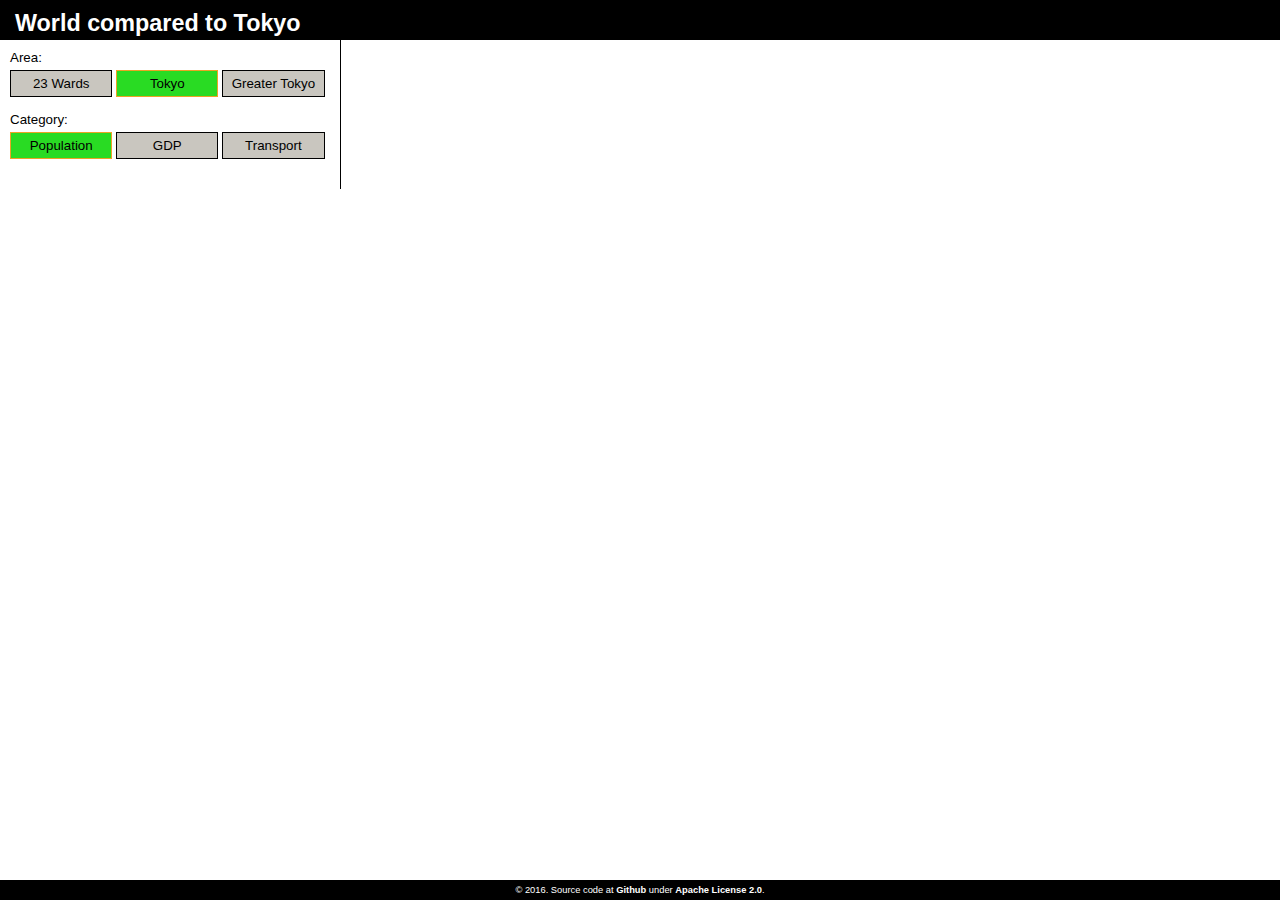
==== commit 2af2f99d: "Added transport values and  subcategories for transport." ====
--- a/web/index.html
+++ b/web/index.html
@@ -39,11 +39,11 @@
               <div>
                   <button class="col-3 filter selected" data-value="population">Population</button>
                   <button class="col-3 filter" data-value="gdp">GDP</button>
-                  <!--button class="col-3 filter" data-value="transport">Transport</button-->
+                  <button class="col-3 filter" data-value="transport">Transport</button>
               </div>
             </div>
 
-            <!--div id="subcategories" class="filters">
+            <div id="subcategories" class="filters">
               <p class="caption">Stations:</p>
               <div id="transport">
                 <div>
@@ -56,7 +56,7 @@
                   <button class="col-3 filter" data-value="shibuya">Shibuya</button>
                 </div>
               </div>
-            </div-->
+            </div>
 
             <div id="map-legend">
               <p></p>
@@ -87,6 +87,26 @@
 
                 <div id="gdp-greater-tokyo" class="info">
                   <p>Greater Tokyo accounts for over a third of the Japanese GDP with an estimated $1,940 billion GDP.</p>
+                </div>
+
+                <div id="transport-total" class="info">
+                  <p>Everyday a staggering 37 million people ride any of the 121 train lines within Tokyo and Greater Tokyo.</p>
+                </div>
+
+                <div id="transport-yamanote" class="info">
+                  <p>The Yamanote Line is the most iconic line in Tokyo. It is a circular line that connectst the major areas in Tokyo and transports 3.7 million people per day.</p>
+                </div>
+
+                <div id="transport-shinjuku" class="info">
+                  <p>Shinjuku Station is the busiest station in the world with 3.7 million unique riders going through it.</p>
+                </div>
+
+                <div id="transport-ikebukuro" class="info">
+                  <p>Second busiest station with 2.7 million people, Ikebukuro is know as the little Shinjuku.</p>
+                </div>
+
+                <div id="transport-shibuya" class="info">
+                  <p>One of the most popular areas in Tokyo and major exchanger, Shibuya station sees 2.2 million people crossing its gates everyday.</p>
                 </div>
             </div>
 
@@ -148,6 +168,15 @@
           updateInfo();
       });
 
+      $("#subcategories div").on('click', function(e) {
+          $("#subcategories div").children().each(function(i, child) {
+            $(child).attr("class", "col-3 filter");
+          });
+          $(e.target).attr("class", "col-3 filter selected");
+
+          updateInfo();
+      });
+
     function setupMap() {
       var width = $(document).width() * 0.73;
       var height = $(document).height() - $("header").height() - $("footer").height() - 75;
@@ -172,13 +201,19 @@
       hideDivisionInfo();
       
       var value = $("#categories .selected").data("value");
-      var division = $("#tokyo-divisions .selected").data("value");
+      console.log(value);
+      if (value === "transport") {
+        var division = $("#subcategories .selected").data("value");
+        updateLegend(legends[value + "-" + division]);
+      } else {
+        var division = $("#tokyo-divisions .selected").data("value");
+        var pretty_name = prettify(division);
+        updateLegend(legends[value] + pretty_name);
+      }
+      console.log(division);
 
       filterMap(value, division);
 
-      var pretty_name = prettify(division);
-
-      updateLegend(legends[value] + pretty_name);
       showSubcategory(value);
       showInfo(value, division);
       showDivisionInfo(division);
@@ -189,7 +224,18 @@
                       '% with respect to ' + prettify(division)]];
 
       if (value === "transport") {
-        var filtered_countries = [['Countries']];
+          world.filter(function(obj) {
+            if (division === "total") {
+              var data_value = obj["population"];
+            } else {
+              var data_value = obj["capital"]["population"];
+            }
+
+            if (data_value > 0 && data_value < tokyo[value][division]) {
+              var percentage = parseFloat((100 * data_value / tokyo[value][division]).toFixed(2));
+              this.push([obj.name, percentage]);    
+            }
+          }, countries);
       }
       else {
         world.filter(function(obj) {
@@ -210,14 +256,15 @@
 
     function showSubcategory(value) {
       if (value === "transport") {
-        $("#transport").css("display", "block");
+        $("#subcategories").css("display", "block");
       }
     }
 
     function hideSubcategories() {
-      $(".subcategories").children().each(function(i, child) {
-        $(child).css("display", "none");
-      });
+      //$(".subcategories").children().each(function(i, child) {
+      //  $(child).css("display", "none");
+      //});
+      $(".subcategories").css("display", "none");
     }
 
     function showInfo(value, division) {
@@ -276,14 +323,22 @@
                     "gdp": 1941000,
                     "gdp_year": 2008,
                     },
+            "transport" : {
+                  "total": 37049181,
+                  "yamanote": 3680000,
+                  "shinjuku": 3640000,
+                  "ikebukuro": 2710000,
+                  "shibuya": 2180000,
+            }
         };
     var legends = {
                     "population": "Countries with smaller population than ",
                     "gdp": "Countries with smaller GDP ($ millions) than ",
-                    "transport-all": "Countries with smaller population than ",
-                    "transport-shinjuku": "Countries with capital smaller than daily commuters in Shinjuku Station",
-                    "transport-ikebukuro": "Countries with capital smaller than daily commuters in Ikebukuro Station",
-                    "transport-shibuya": "Countries with capital smaller than daily commuters in Shibuya Station",
+                    "transport-total": "Countries with smaller population than daily train raiders in Greater Tokyo.",
+                    "transport-yamanote": "Countries with capital smaller than daily commuters in the Yamanote line.",
+                    "transport-shinjuku": "Countries with capital smaller than daily commuters in Shinjuku Station.",
+                    "transport-ikebukuro": "Countries with capital smaller than daily commuters in Ikebukuro Station.",
+                    "transport-shibuya": "Countries with capital smaller than daily commuters in Shibuya Station.",
                   };
 
     var world = [
@@ -582,8 +637,8 @@
       "gdp_year": 0,
       "is_capital": true,
       "name": "Vienna",
-      "population": 0,
-      "population_year": 0
+      "population": 1741246,
+      "population_year": 2013
     },
     "gdp": 436888,
     "gdp_year": 2014,
@@ -639,8 +694,8 @@
       "gdp_year": 0,
       "is_capital": true,
       "name": "Brussels",
-      "population": 0,
-      "population_year": 0
+      "population": 177307,
+      "population_year": 2013
     },
     "gdp": 531547,
     "gdp_year": 2014,
@@ -886,8 +941,8 @@
       "gdp_year": 0,
       "is_capital": true,
       "name": "Bras\u00edlia",
-      "population": 0,
-      "population_year": 0
+      "population": 2481272,
+      "population_year": 2012
     },
     "gdp": 2346076,
     "gdp_year": 2014,
@@ -1057,8 +1112,8 @@
       "gdp_year": 0,
       "is_capital": true,
       "name": "Bern",
-      "population": 0,
-      "population_year": 0
+      "population": 126598,
+      "population_year": 2013
     },
     "gdp": 701037,
     "gdp_year": 2014,
@@ -1095,8 +1150,8 @@
       "gdp_year": 0,
       "is_capital": true,
       "name": "Beijing",
-      "population": 0,
-      "population_year": 0
+      "population": 11509595,
+      "population_year": 2002
     },
     "gdp": 10354832,
     "gdp_year": 2014,
@@ -1133,8 +1188,8 @@
       "gdp_year": 0,
       "is_capital": true,
       "name": "Yaound\u00e9",
-      "population": 0,
-      "population_year": 0
+      "population": 1817524,
+      "population_year": 2010
     },
     "gdp": 32051,
     "gdp_year": 2014,
@@ -1209,8 +1264,8 @@
       "gdp_year": 0,
       "is_capital": true,
       "name": "Bogot\u00e1",
-      "population": 0,
-      "population_year": 0
+      "population": 6763325,
+      "population_year": 2008
     },
     "gdp": 377740,
     "gdp_year": 2014,
@@ -1266,8 +1321,8 @@
       "gdp_year": 0,
       "is_capital": true,
       "name": "San Jos\u00e9",
-      "population": 0,
-      "population_year": 0
+      "population": 288054,
+      "population_year": 2014
     },
     "gdp": 49553,
     "gdp_year": 2014,
@@ -1285,8 +1340,8 @@
       "gdp_year": 0,
       "is_capital": true,
       "name": "Havana",
-      "population": 0,
-      "population_year": 0
+      "population": 2105291,
+      "population_year": 2014
     },
     "gdp": 77150,
     "gdp_year": 2014,
@@ -1380,8 +1435,8 @@
       "gdp_year": 0,
       "is_capital": true,
       "name": "Prague",
-      "population": 0,
-      "population_year": 0
+      "population": 1246780,
+      "population_year": 2013
     },
     "gdp": 205270,
     "gdp_year": 2014,
@@ -1456,8 +1511,8 @@
       "gdp_year": 0,
       "is_capital": true,
       "name": "Copenhagen",
-      "population": 0,
-      "population_year": 0
+      "population": 562379,
+      "population_year": 2013
     },
     "gdp": 342362,
     "gdp_year": 2014,
@@ -1722,8 +1777,8 @@
       "gdp_year": 0,
       "is_capital": true,
       "name": "T\u00f3rshavn",
-      "population": 0,
-      "population_year": 0
+      "population": 17624,
+      "population_year": 2008
     },
     "gdp": 2613,
     "gdp_year": 2014,
@@ -1969,8 +2024,8 @@
       "gdp_year": 0,
       "is_capital": true,
       "name": "Athens",
-      "population": 0,
-      "population_year": 0
+      "population": 664046,
+      "population_year": 2014
     },
     "gdp": 235574,
     "gdp_year": 2014,
@@ -2026,8 +2081,8 @@
       "gdp_year": 0,
       "is_capital": true,
       "name": "Guatemala City",
-      "population": 0,
-      "population_year": 0
+      "population": 1022001,
+      "population_year": 2001
     },
     "gdp": 58827,
     "gdp_year": 2014,
@@ -2387,8 +2442,8 @@
       "gdp_year": 0,
       "is_capital": true,
       "name": "Rome",
-      "population": 0,
-      "population_year": 0
+      "population": 2626553,
+      "population_year": 2013
     },
     "gdp": 2141161,
     "gdp_year": 2014,
@@ -2425,8 +2480,8 @@
       "gdp_year": 0,
       "is_capital": true,
       "name": "Saint Helier",
-      "population": 0,
-      "population_year": 0
+      "population": 28310,
+      "population_year": 2008
     },
     "gdp": 0,
     "gdp_year": 0,
@@ -2558,8 +2613,8 @@
       "gdp_year": 0,
       "is_capital": true,
       "name": "South Tarawa",
-      "population": 0,
-      "population_year": 0
+      "population": 40311,
+      "population_year": 2013
     },
     "gdp": 167,
     "gdp_year": 2014,
@@ -2824,8 +2879,8 @@
       "gdp_year": 0,
       "is_capital": true,
       "name": "Luxembourg",
-      "population": 0,
-      "population_year": 0
+      "population": 103641,
+      "population_year": 2013
     },
     "gdp": 64874,
     "gdp_year": 2014,
@@ -2938,8 +2993,8 @@
       "gdp_year": 0,
       "is_capital": true,
       "name": "Chi\u0219in\u0103u",
-      "population": 0,
-      "population_year": 0
+      "population": 669694,
+      "population_year": 2013
     },
     "gdp": 7962,
     "gdp_year": 2014,
@@ -2995,8 +3050,8 @@
       "gdp_year": 0,
       "is_capital": true,
       "name": "Mexico City",
-      "population": 0,
-      "population_year": 0
+      "population": 8851080,
+      "population_year": 2011
     },
     "gdp": 1294690,
     "gdp_year": 2014,
@@ -3090,8 +3145,8 @@
       "gdp_year": 0,
       "is_capital": true,
       "name": "Naypyidaw",
-      "population": 0,
-      "population_year": 0
+      "population": 1158367,
+      "population_year": 2014
     },
     "gdp": 64330,
     "gdp_year": 2014,
@@ -3128,8 +3183,8 @@
       "gdp_year": 0,
       "is_capital": true,
       "name": "Ulan Bator",
-      "population": 0,
-      "population_year": 0
+      "population": 1345086,
+      "population_year": 2014
     },
     "gdp": 12016,
     "gdp_year": 2014,
@@ -3337,8 +3392,8 @@
       "gdp_year": 0,
       "is_capital": true,
       "name": "Noum\u00e9a",
-      "population": 0,
-      "population_year": 0
+      "population": 97579,
+      "population_year": 2014
     },
     "gdp": 0,
     "gdp_year": 0,
@@ -3698,8 +3753,8 @@
       "gdp_year": 0,
       "is_capital": true,
       "name": "Warsaw",
-      "population": 0,
-      "population_year": 0
+      "population": 1711324,
+      "population_year": 2013
     },
     "gdp": 544967,
     "gdp_year": 2014,
@@ -3755,8 +3810,8 @@
       "gdp_year": 0,
       "is_capital": true,
       "name": "Lisbon",
-      "population": 0,
-      "population_year": 0
+      "population": 530847,
+      "population_year": 2013
     },
     "gdp": 230117,
     "gdp_year": 2014,
@@ -3774,8 +3829,8 @@
       "gdp_year": 0,
       "is_capital": true,
       "name": "Asunci\u00f3n",
-      "population": 0,
-      "population_year": 0
+      "population": 513399,
+      "population_year": 2002
     },
     "gdp": 30881,
     "gdp_year": 2014,
@@ -3869,8 +3924,8 @@
       "gdp_year": 0,
       "is_capital": true,
       "name": "Bucharest",
-      "population": 0,
-      "population_year": 0
+      "population": 1912515,
+      "population_year": 2013
     },
     "gdp": 0,
     "gdp_year": 0,
@@ -3888,8 +3943,8 @@
       "gdp_year": 0,
       "is_capital": true,
       "name": "Moscow",
-      "population": 0,
-      "population_year": 0
+      "population": 11918057,
+      "population_year": 2013
     },
     "gdp": 1860598,
     "gdp_year": 2014,
@@ -4154,8 +4209,8 @@
       "gdp_year": 0,
       "is_capital": true,
       "name": "Belgrade",
-      "population": 0,
-      "population_year": 0
+      "population": 1350987,
+      "population_year": 2013
     },
     "gdp": 43866,
     "gdp_year": 2014,
@@ -4192,8 +4247,8 @@
       "gdp_year": 0,
       "is_capital": true,
       "name": "S\u00e3o Tom\u00e9",
-      "population": 0,
-      "population_year": 0
+      "population": 49957,
+      "population_year": 2005
     },
     "gdp": 337,
     "gdp_year": 2014,
@@ -4724,8 +4779,8 @@
       "gdp_year": 0,
       "is_capital": true,
       "name": "Washington D.C.",
-      "population": 0,
-      "population_year": 0
+      "population": 632323,
+      "population_year": 2014
     },
     "gdp": 17419000,
     "gdp_year": 2014,
@@ -4895,8 +4950,8 @@
       "gdp_year": 0,
       "is_capital": true,
       "name": "Mata-Utu",
-      "population": 0,
-      "population_year": 0
+      "population": 1126,
+      "population_year": 2014
     },
     "gdp": 0,
     "gdp_year": 0,
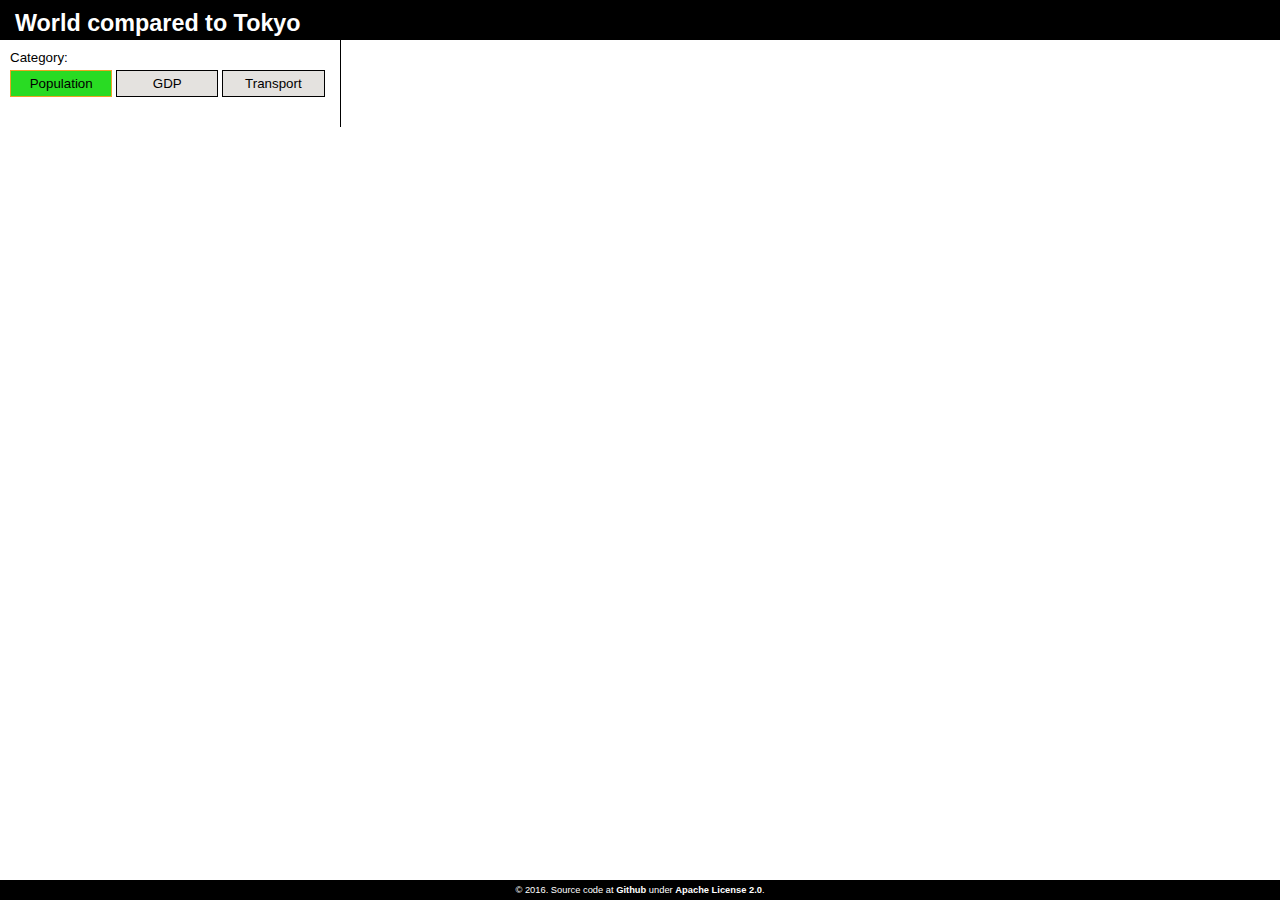
==== commit 588057ec: "- Index  - Changed area filters to a subcategory of population  - Solved bug showing all subcategori" ====
--- a/web/index.html
+++ b/web/index.html
@@ -25,15 +25,6 @@
     </header>
     <div class="container">
         <div class="filters-column">
-            <div id="tokyo-divisions" class="filters">
-              <p class="caption">Area:</p>
-              <div>
-                <button class="col-3 filter" data-value="23-wards">23 Wards</button>
-                <button class="col-3 filter selected"  data-value="tokyo">Tokyo</button>
-                <button class="col-3 filter" data-value="greater-tokyo">Greater Tokyo</button>
-              </div>
-            </div>
-
             <div id="categories" class="filters">
               <p class="caption">Category:</p>
               <div>
@@ -43,12 +34,26 @@
               </div>
             </div>
 
+            <div id="map-legend">
+              <p></p>
+            </div>
+
             <div id="subcategories" class="filters">
-              <p class="caption">Stations:</p>
+              <div id="tokyo-divisions" class="filters">
+                <p class="caption">Area:</p>
+                <div>
+                  <button class="col-3 filter" data-value="23-wards">23 Wards</button>
+                  <button class="col-3 filter selected"  data-value="tokyo">Tokyo</button>
+                  <button class="col-3 filter" data-value="greater-tokyo">Greater Tokyo</button>
+                </div>
+              </div>
+
               <div id="transport">
+                <p class="caption">Commuters:</p>
                 <div>
-                  <button class="col-2 filter selected" data-value="total">Total commuters</button>
-                  <button class="col-2 filter" data-value="yamanote">Yamanote Line</button>
+                  <button class="col-3 filter selected" data-value="total">Total commuters</button>
+                  <button class="col-3 filter" data-value="train">Train</button>
+                  <button class="col-3 filter" data-value="yamanote">Yamanote Line</button>
                 </div>
                 <div>
                   <button class="col-3 filter" data-value="shinjuku">Shinjuku</button>
@@ -58,35 +63,29 @@
               </div>
             </div>
 
-            <div id="map-legend">
-              <p></p>
-            </div>
-
             <div class="info-container">
-                <div id="population-tokyo" class="info">
-                  <p>With its <span class="emphasys">13.5</span> million habitants Tokyo is the second largest capital city in the world and largest in Japan.</p>
+                <div id="info-population" class="info">
+                  <table>
+                    <th>
+                      <tr>
+                        <td></td>
+                        <td>23 Wards</td>
+                        <td>Tokyo</td>
+                        <td>Greater Tokyo</td>
+                      </tr>
+                    </th>
+                    <tr>
+                        <td>Population (millions)</td>
+                        <td id="population-23-wards"><span>9.2</span></td>
+                        <td id="population-tokyo"><span class="emphasys-red">13.5</span></td>
+                        <td id="population-greater-tokyo"><span>38</span></td>
+                      </tr>
+                  </table>
                 </div>
 
-                <div id="population-23-wards" class="info">
-                  <p>The central area of Tokyo houses <span class="emphasys">9.2</span> million habitants.</p>
-                </div>
-
-                <div id="population-greater-tokyo" class="info">
-                  <p>With its <span class="emphasys">38</span> million habitants Greater Tokyo is considered the biggest metropolis in the world.</p>
-                </div>
-
-                <div id="gdp-23-wards" class="info">
+                <div id="info-gdp" class="info">
                   <p>Tokyo accounts for over a third of Japanese GDP.</p>
                   <p>If it was a country, its (estimated) $1,900 billion GDP would be the <span class="emphasys">10th economy</span> in the world.</p>
-                </div>
-
-                <div id="gdp-tokyo" class="info">
-                  <p>Tokyo accounts for over a third of Japanese GDP.</p>
-                  <p>If it was a country, its (estimated) $1,900 billion GDP would be the <span class="emphasys">10th economy</span> in the world.</p>
-                </div>
-
-                <div id="gdp-greater-tokyo" class="info">
-                  <p>Greater Tokyo accounts for over a third of the Japanese GDP with an estimated $1,940 billion GDP.</p>
                 </div>
 
                 <div id="transport-total" class="info">
@@ -168,8 +167,8 @@
           updateInfo();
       });
 
-      $("#subcategories div").on('click', function(e) {
-          $("#subcategories div").children().each(function(i, child) {
+      $("#transport").on('click', function(e) {
+          $("#transport div").children().each(function(i, child) {
             $(child).attr("class", "col-3 filter");
           });
           $(e.target).attr("class", "col-3 filter selected");
@@ -201,16 +200,20 @@
       hideDivisionInfo();
       
       var value = $("#categories .selected").data("value");
-      console.log(value);
-      if (value === "transport") {
-        var division = $("#subcategories .selected").data("value");
+
+      if (value === "gdp") {
+        updateLegend(legends[value] + prettify("tokyo"));
+      }
+      else if (value === "transport") {
+        var division = $("#transport .selected").data("value");
         updateLegend(legends[value + "-" + division]);
-      } else {
+      }
+      else {
         var division = $("#tokyo-divisions .selected").data("value");
         var pretty_name = prettify(division);
         updateLegend(legends[value] + pretty_name);
       }
-      console.log(division);
+      
 
       filterMap(value, division);
 
@@ -220,28 +223,28 @@
     }
 
     function filterMap(value, division) {
-      var countries = [['Countries', 
-                      '% with respect to ' + prettify(division)]];
+      var countries = [['Country',
+                        '% with respect to ' + prettify(division),
+                        prettify(value)]];
+      if (value === "transport") {
+        world.filter(function(obj) {
+          if (division === "total" || division === "train") {
+            var data_value = obj["population"];
+          } else {
+            var data_value = obj["capital"]["population"];
+          }
 
-      if (value === "transport") {
-          world.filter(function(obj) {
-            if (division === "total") {
-              var data_value = obj["population"];
-            } else {
-              var data_value = obj["capital"]["population"];
-            }
-
-            if (data_value > 0 && data_value < tokyo[value][division]) {
-              var percentage = parseFloat((100 * data_value / tokyo[value][division]).toFixed(2));
-              this.push([obj.name, percentage]);    
-            }
-          }, countries);
+          if (data_value > 0 && data_value < tokyo[value][division]) {
+            var percentage = parseFloat((100 * data_value / tokyo[value][division]).toFixed(2));
+            this.push([obj.name, percentage, data_value]);    
+          }
+        }, countries);
       }
       else {
         world.filter(function(obj) {
           if (obj[value] < tokyo[division][value]) {
             var percentage = parseFloat((100 * obj[value] / tokyo[division][value]).toFixed(2));
-            this.push([obj.name, percentage]);    
+            this.push([obj.name, percentage, obj[value]]);    
           }
         }, countries);
       }
@@ -257,18 +260,32 @@
     function showSubcategory(value) {
       if (value === "transport") {
         $("#subcategories").css("display", "block");
+        $("#transport").css("display", "block");
+      }
+      else if (value === "population") {
+        $("#subcategories").css("display", "block");
+        $("#tokyo-divisions").css("display", "block");
       }
     }
 
     function hideSubcategories() {
-      //$(".subcategories").children().each(function(i, child) {
-      //  $(child).css("display", "none");
-      //});
-      $(".subcategories").css("display", "none");
+      $("#subcategories").css("display", "none");
+      $("#subcategories").children().each(function(i, child) {
+        $(child).css("display", "none");
+      });
     }
 
     function showInfo(value, division) {
-      $("#" + value + "-" + division).css("display", "block");
+      if (value === "population") {
+        $("#info-population").css("display", "block");
+        $("#info-population span").each(function(i, e) {
+          $(e).attr("class", "");
+        });
+        $("#population-" + division +" span").attr("class", "emphasys-red");
+      } 
+      else{
+        $("#" + value + "-" + division).css("display", "block");
+      }
     }
 
     function hideInfo() {
@@ -292,13 +309,14 @@
     }
 
     function prettify(division) {
-      if (division === "23-wards") {
-        return "23 Wards";
-      }
-      else if (division === "greater-tokyo") {
-        return "Greater Tokyo";
-      }
-        return "Tokyo";
+      pretty = {"23-wards" : "23 Wards",
+                "greater-tokyo" : "Greater Tokyo",
+                "tokyo" : "Tokyo",
+                "population" : "Population",
+                "gdp" : "GDP ($ millions)",
+                "transport" : "Population"};
+
+        return pretty[division];
     }
 
     var tokyo = {
@@ -324,7 +342,8 @@
                     "gdp_year": 2008,
                     },
             "transport" : {
-                  "total": 37049181,
+                  "total": 40000000,
+                  "train": 37049181,
                   "yamanote": 3680000,
                   "shinjuku": 3640000,
                   "ikebukuro": 2710000,
@@ -334,7 +353,8 @@
     var legends = {
                     "population": "Countries with smaller population than ",
                     "gdp": "Countries with smaller GDP ($ millions) than ",
-                    "transport-total": "Countries with smaller population than daily train raiders in Greater Tokyo.",
+                    "transport-total": "Countries with smaller population than daily commuters in Greater Tokyo.",
+                    "transport-train": "Countries with smaller population than daily train raiders in Greater Tokyo.",
                     "transport-yamanote": "Countries with capital smaller than daily commuters in the Yamanote line.",
                     "transport-shinjuku": "Countries with capital smaller than daily commuters in Shinjuku Station.",
                     "transport-ikebukuro": "Countries with capital smaller than daily commuters in Ikebukuro Station.",
--- a/web/css/style.css
+++ b/web/css/style.css
@@ -63,7 +63,7 @@
 
 .filter {
   display: inline;
-  background-color: #C9C6BF;
+  background-color: rgba(201, 198, 191, 0.5);
   color: #000;
   padding: 5px;
   border: 1px solid #000;
@@ -81,6 +81,13 @@
 
 #subcategories {
   display: none; }
+  #subcategories div {
+    margin-bottom: 5px; }
+  #subcategories table {
+    text-align: center;
+    border-right: 1px solid #000; }
+    #subcategories table th {
+      border-bottom: 1px solid #000; }
 
 .map-column {
   float: left; }
@@ -91,7 +98,8 @@
 
 #map-legend {
   margin: 20px 0px;
-  text-align: left; }
+  text-align: left;
+  font-size: 1.1em; }
 
 .info-divisions {
   display: none;
@@ -106,6 +114,10 @@
 
 .emphasys {
   font-weight: bold; }
+
+.emphasys-red {
+  font-weight: bold;
+  color: #f00; }
 
 footer {
   position: absolute;
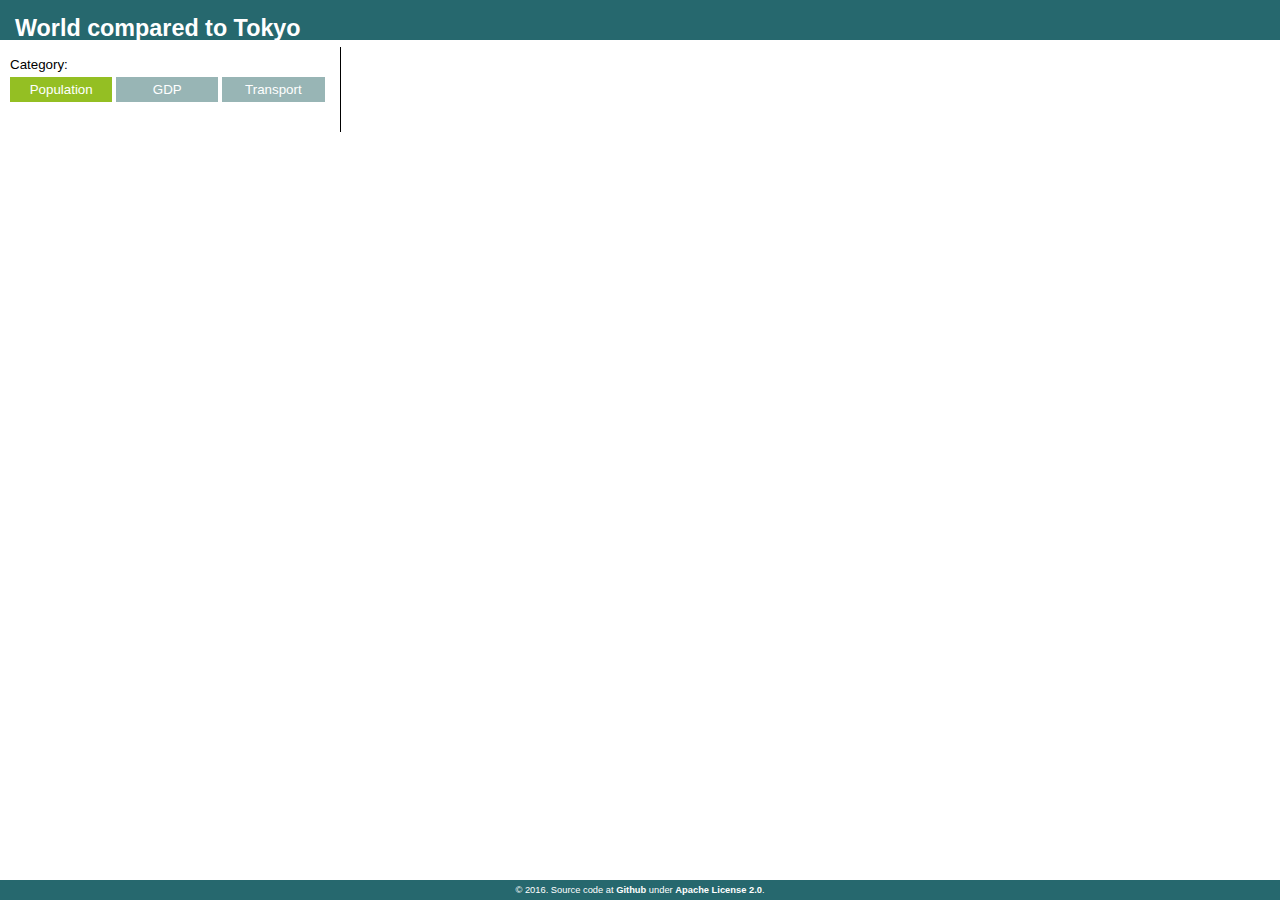
==== commit b372a029: "Changed color scheme. Centered table with borders. Rearranged table to have caption" ====
--- a/web/index.html
+++ b/web/index.html
@@ -66,24 +66,23 @@
             <div class="info-container">
                 <div id="info-population" class="info">
                   <table>
-                    <th>
+                    <caption>Population (millions)</caption>
+                    <tbody>
                       <tr>
-                        <td></td>
                         <td>23 Wards</td>
                         <td>Tokyo</td>
                         <td>Greater Tokyo</td>
-                      </tr>
-                    </th>
+                    </tr>
                     <tr>
-                        <td>Population (millions)</td>
                         <td id="population-23-wards"><span>9.2</span></td>
                         <td id="population-tokyo"><span class="emphasys-red">13.5</span></td>
                         <td id="population-greater-tokyo"><span>38</span></td>
                       </tr>
+                    </tbody>
                   </table>
                 </div>
 
-                <div id="info-gdp" class="info">
+                <div id="gdp-tokyo" class="info">
                   <p>Tokyo accounts for over a third of Japanese GDP.</p>
                   <p>If it was a country, its (estimated) $1,900 billion GDP would be the <span class="emphasys">10th economy</span> in the world.</p>
                 </div>
@@ -149,7 +148,7 @@
         updateInfo();
       });
 
-      $("#tokyo-divisions div").on('click', function(e) {
+      $("#tokyo-divisions button").on('click', function(e) {
           $("#tokyo-divisions div").children().each(function(i, child) {
             $(child).attr("class", "col-3 filter");
           });
@@ -158,7 +157,7 @@
           updateInfo();
       });
 
-      $("#categories div").on('click', function(e) {
+      $("#categories button").on('click', function(e) {
           $("#categories div").children().each(function(i, child) {
             $(child).attr("class", "col-3 filter");
           });
@@ -167,7 +166,7 @@
           updateInfo();
       });
 
-      $("#transport").on('click', function(e) {
+      $("#transport button").on('click', function(e) {
           $("#transport div").children().each(function(i, child) {
             $(child).attr("class", "col-3 filter");
           });
@@ -200,16 +199,17 @@
       hideDivisionInfo();
       
       var value = $("#categories .selected").data("value");
+      var division = "tokyo";
 
       if (value === "gdp") {
         updateLegend(legends[value] + prettify("tokyo"));
       }
       else if (value === "transport") {
-        var division = $("#transport .selected").data("value");
+        division = $("#transport .selected").data("value");
         updateLegend(legends[value + "-" + division]);
       }
       else {
-        var division = $("#tokyo-divisions .selected").data("value");
+        division = $("#tokyo-divisions .selected").data("value");
         var pretty_name = prettify(division);
         updateLegend(legends[value] + pretty_name);
       }
@@ -224,7 +224,7 @@
 
     function filterMap(value, division) {
       var countries = [['Country',
-                        '% with respect to ' + prettify(division),
+                        '% w.r.t. ' + prettify(division),
                         prettify(value)]];
       if (value === "transport") {
         world.filter(function(obj) {
--- a/web/css/style.css
+++ b/web/css/style.css
@@ -10,8 +10,8 @@
 header {
   margin: 0px;
   padding: 10px 10px 30px 15px;
-  background-color: #000;
-  color: #000;
+  background-color: #26686E;
+  color: #FFF;
   text-align: left; }
   header div:first-child {
     float: left; }
@@ -19,6 +19,8 @@
     float: right; }
   header h1 {
     margin: 0px;
+    padding-top: 5px;
+    padding-bottom: 5px;
     font-size: 1.75em; }
   header ul {
     display: inline;
@@ -63,31 +65,26 @@
 
 .filter {
   display: inline;
-  background-color: rgba(201, 198, 191, 0.5);
-  color: #000;
+  background-color: rgba(49, 107, 107, 0.5);
+  color: #FFF;
   padding: 5px;
-  border: 1px solid #000;
+  border: 0px;
   text-decoration: none;
   text-align: center; }
 
 .filter:hover {
   background-color: #F00;
-  border: 1px solid #000;
+  border: 0px;
   color: #FFF; }
 
 .selected {
-  background-color: #29DB23;
-  border: 1px solid #EDA324; }
+  background-color: #94BF23;
+  border: 0px; }
 
 #subcategories {
   display: none; }
   #subcategories div {
     margin-bottom: 5px; }
-  #subcategories table {
-    text-align: center;
-    border-right: 1px solid #000; }
-    #subcategories table th {
-      border-bottom: 1px solid #000; }
 
 .map-column {
   float: left; }
@@ -100,6 +97,19 @@
   margin: 20px 0px;
   text-align: left;
   font-size: 1.1em; }
+
+#info-population {
+  text-align: center; }
+  #info-population table {
+    margin-left: auto;
+    margin-right: auto; }
+    #info-population table caption {
+      margin-bottom: 5px; }
+  #info-population td {
+    padding: 0px 5px;
+    border-right: 1px solid #000 !important; }
+  #info-population tr:first-child td {
+    border-bottom: 1px solid #000 !important; }
 
 .info-divisions {
   display: none;
@@ -126,7 +136,7 @@
   margin: 0px;
   padding-top: 5px;
   padding-bottom: 5px;
-  background-color: #000;
+  background-color: #26686E;
   color: #FFF;
   font-size: 0.7em; }
   footer p {
